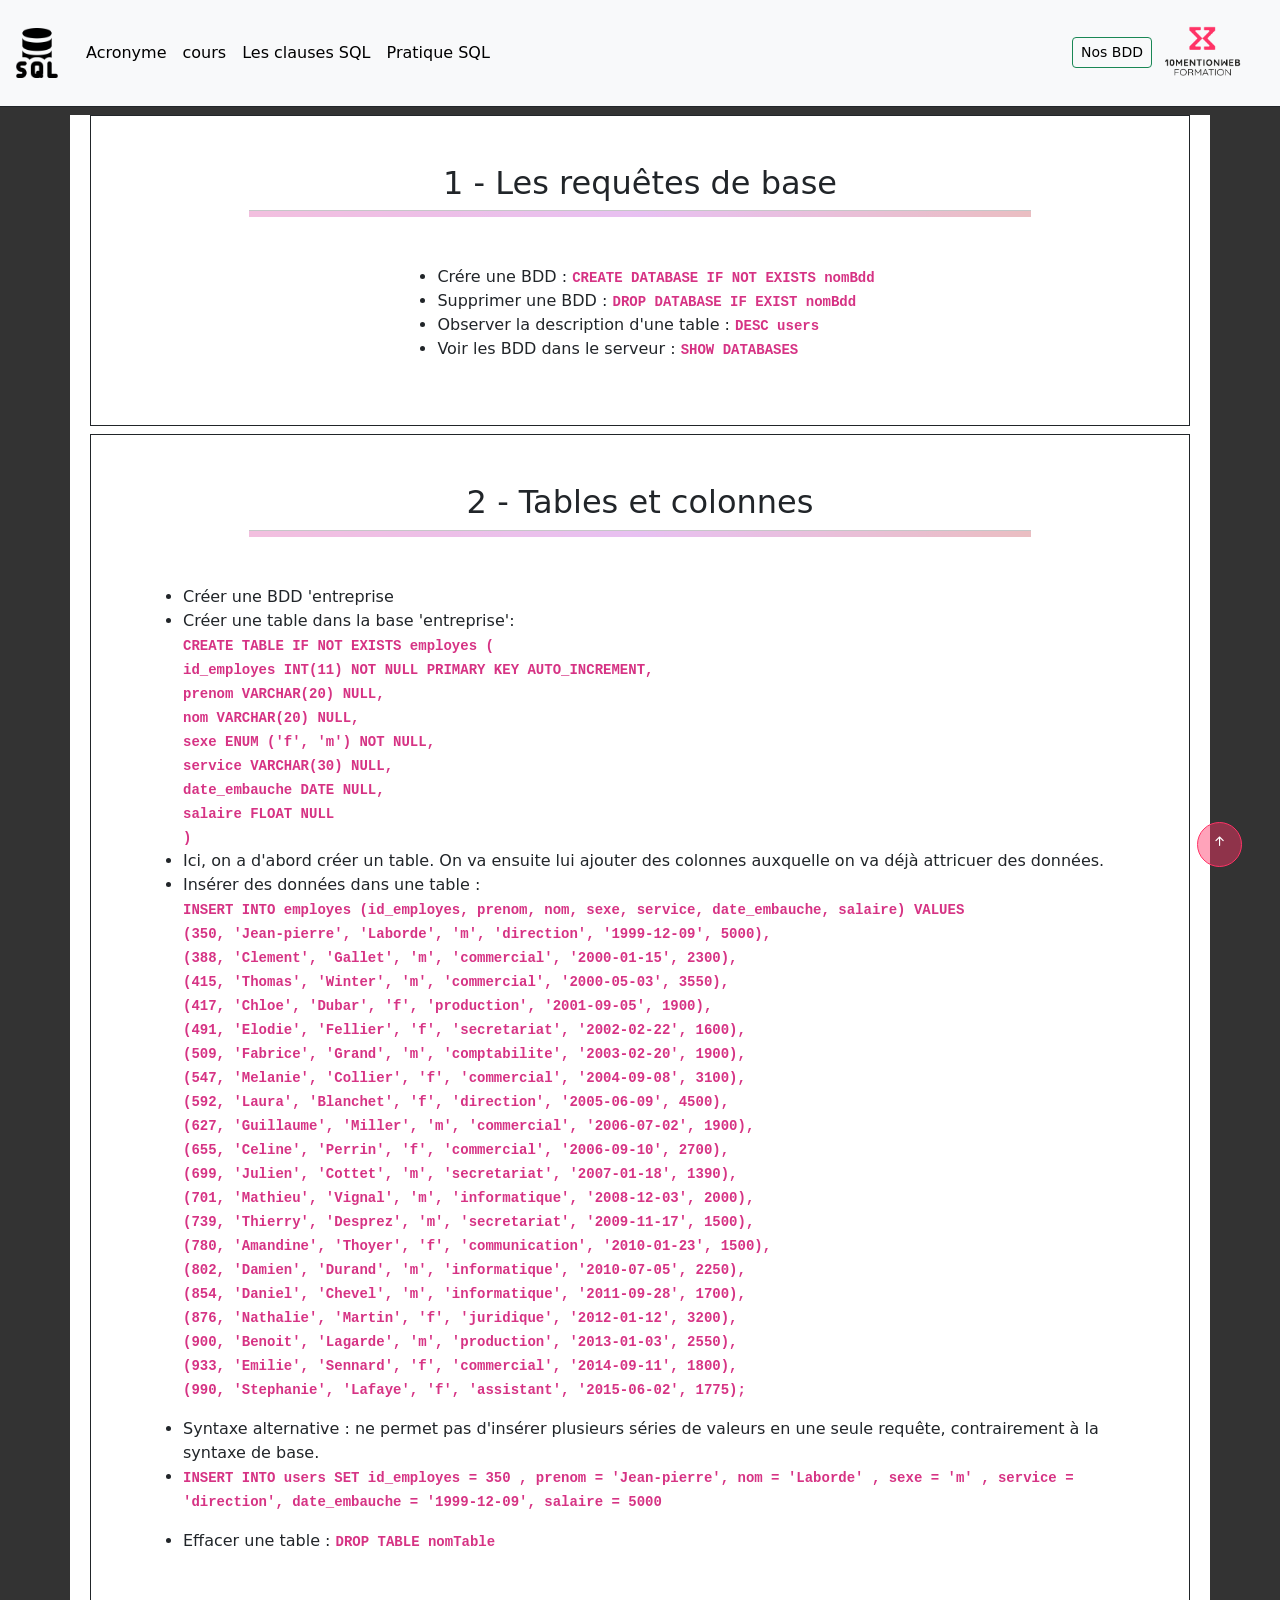
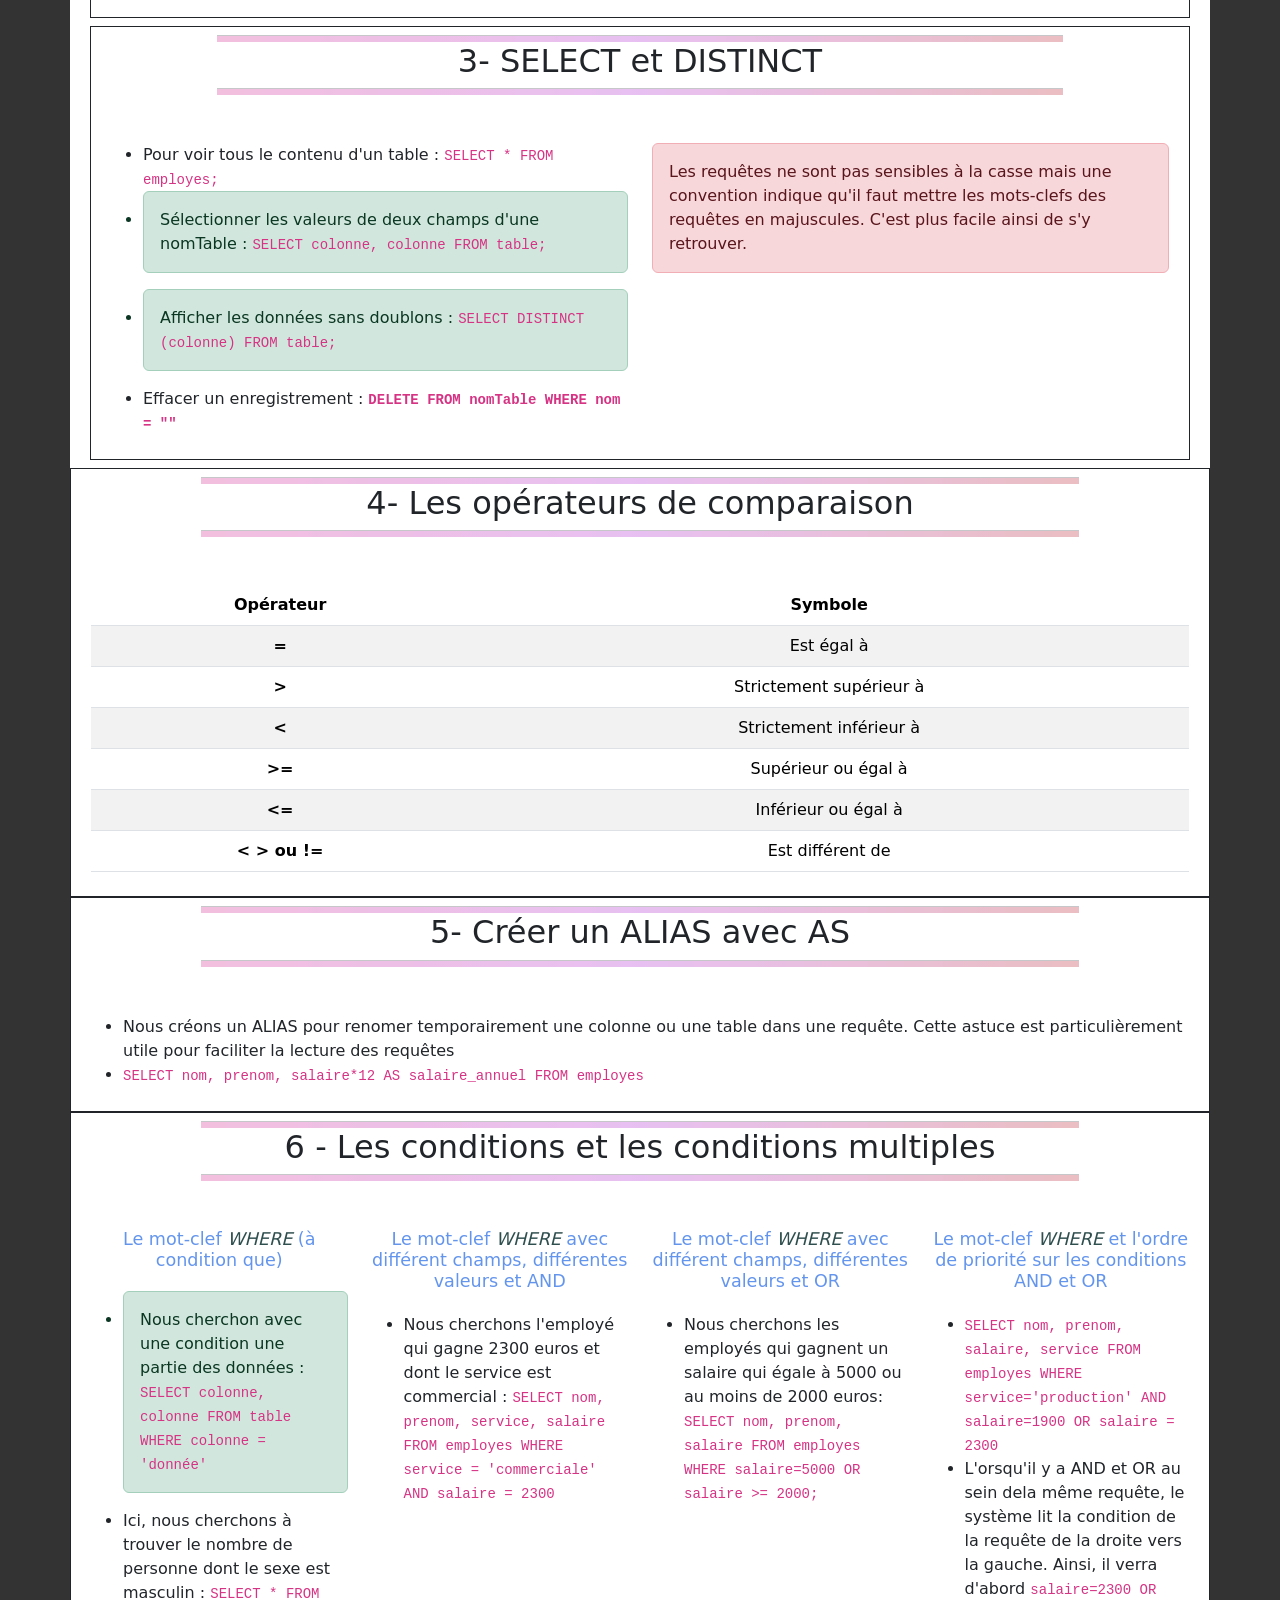
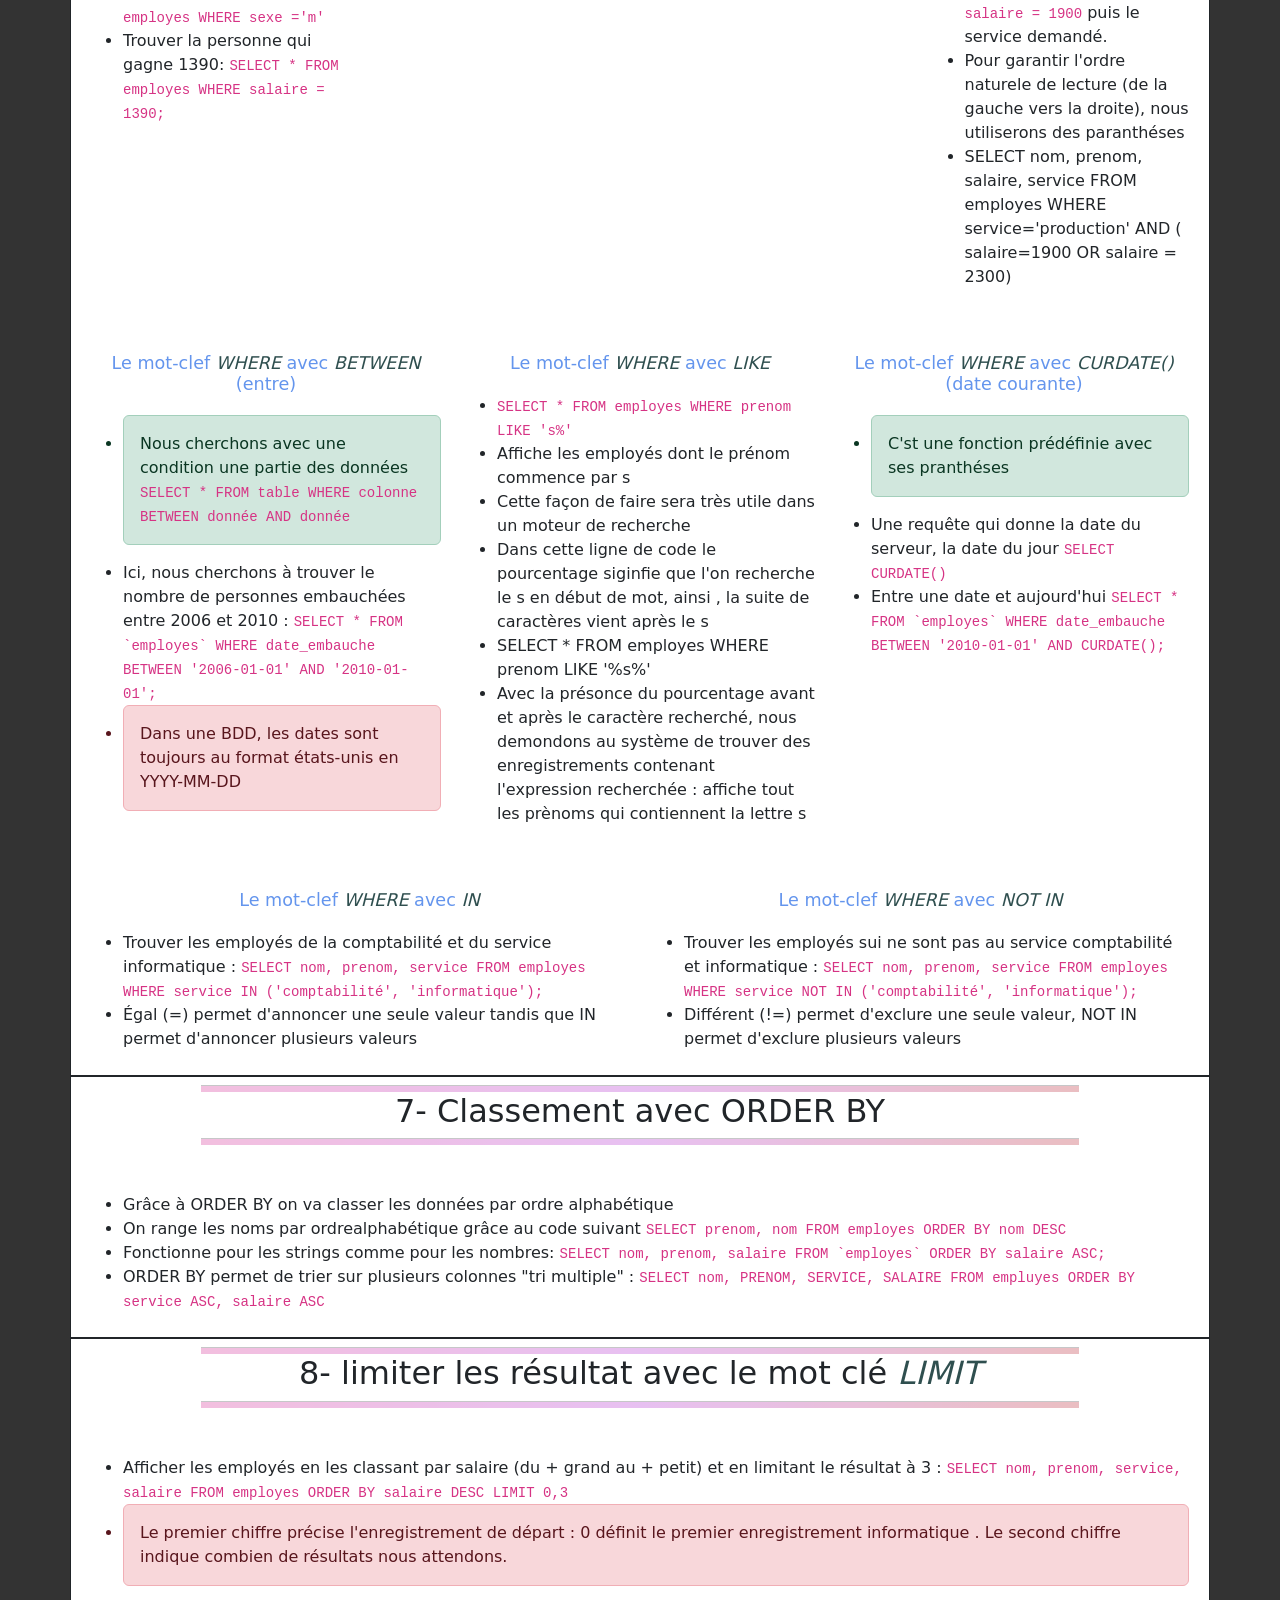
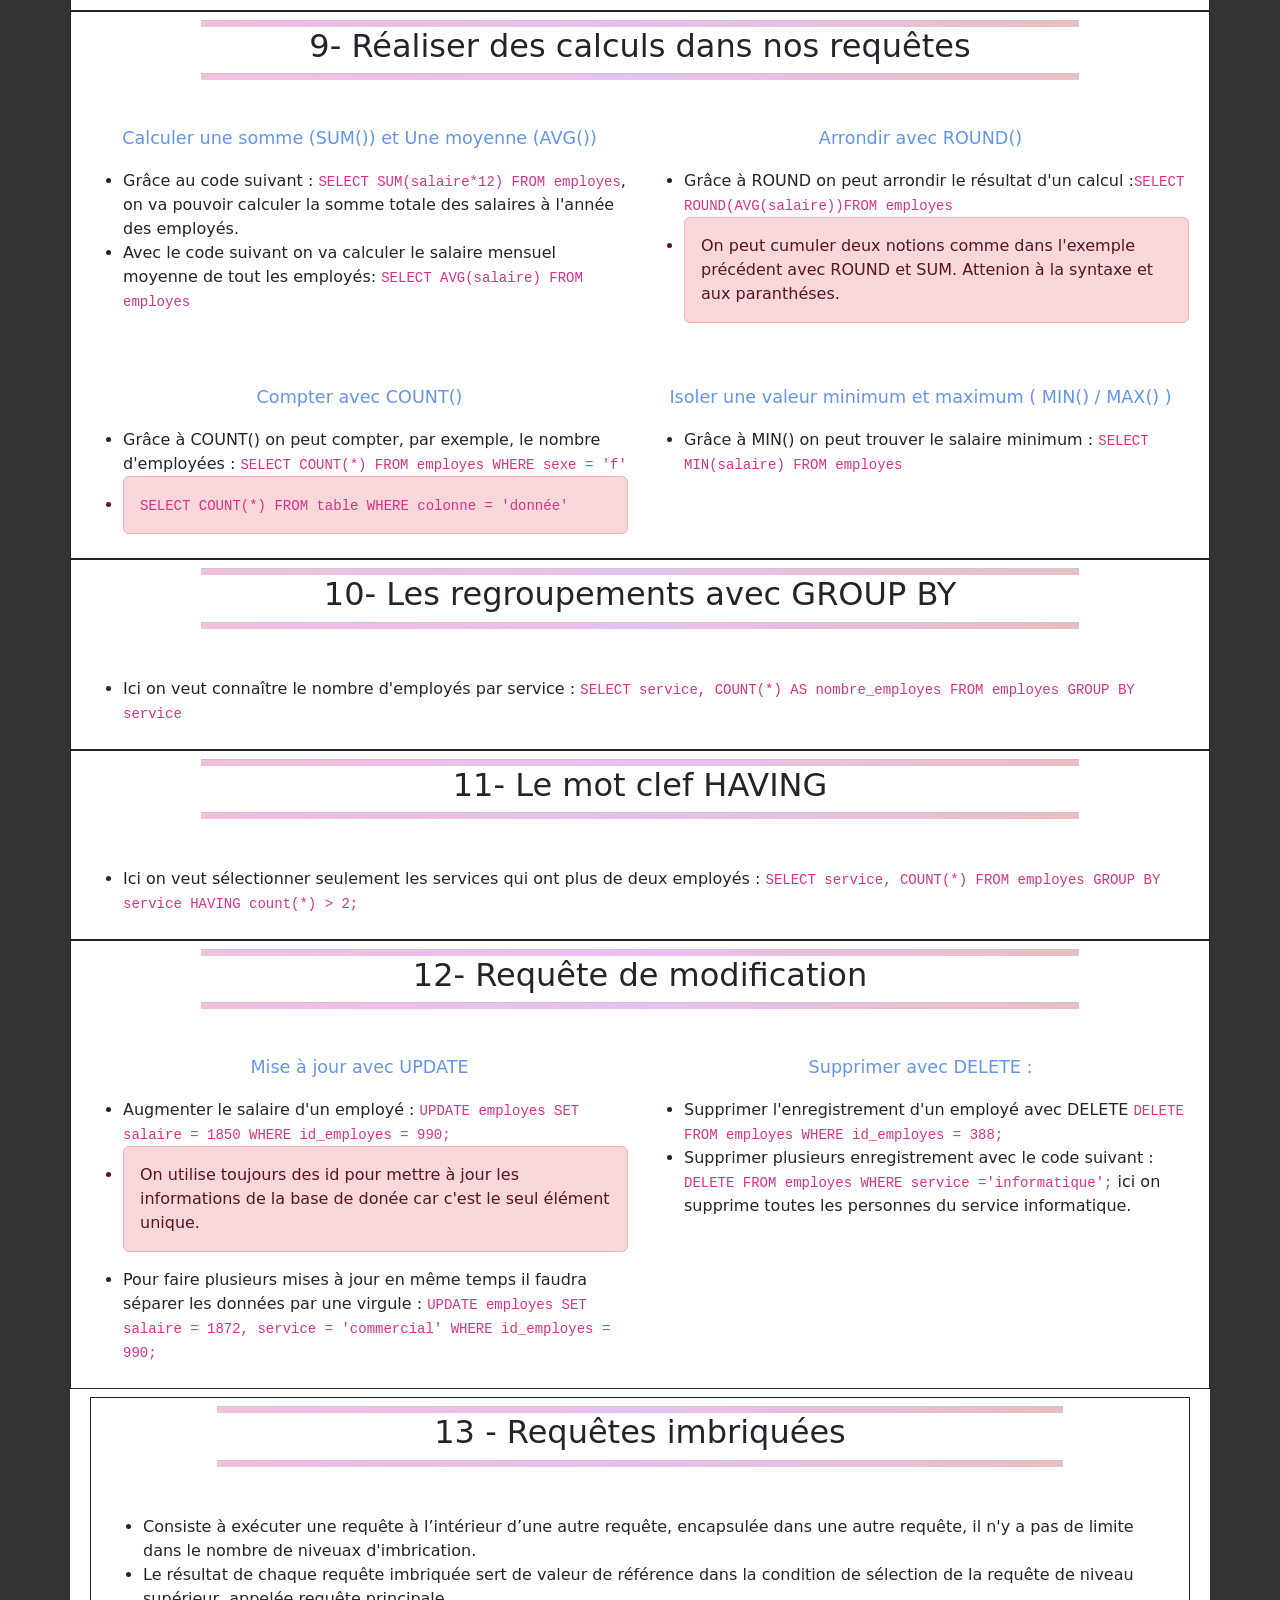
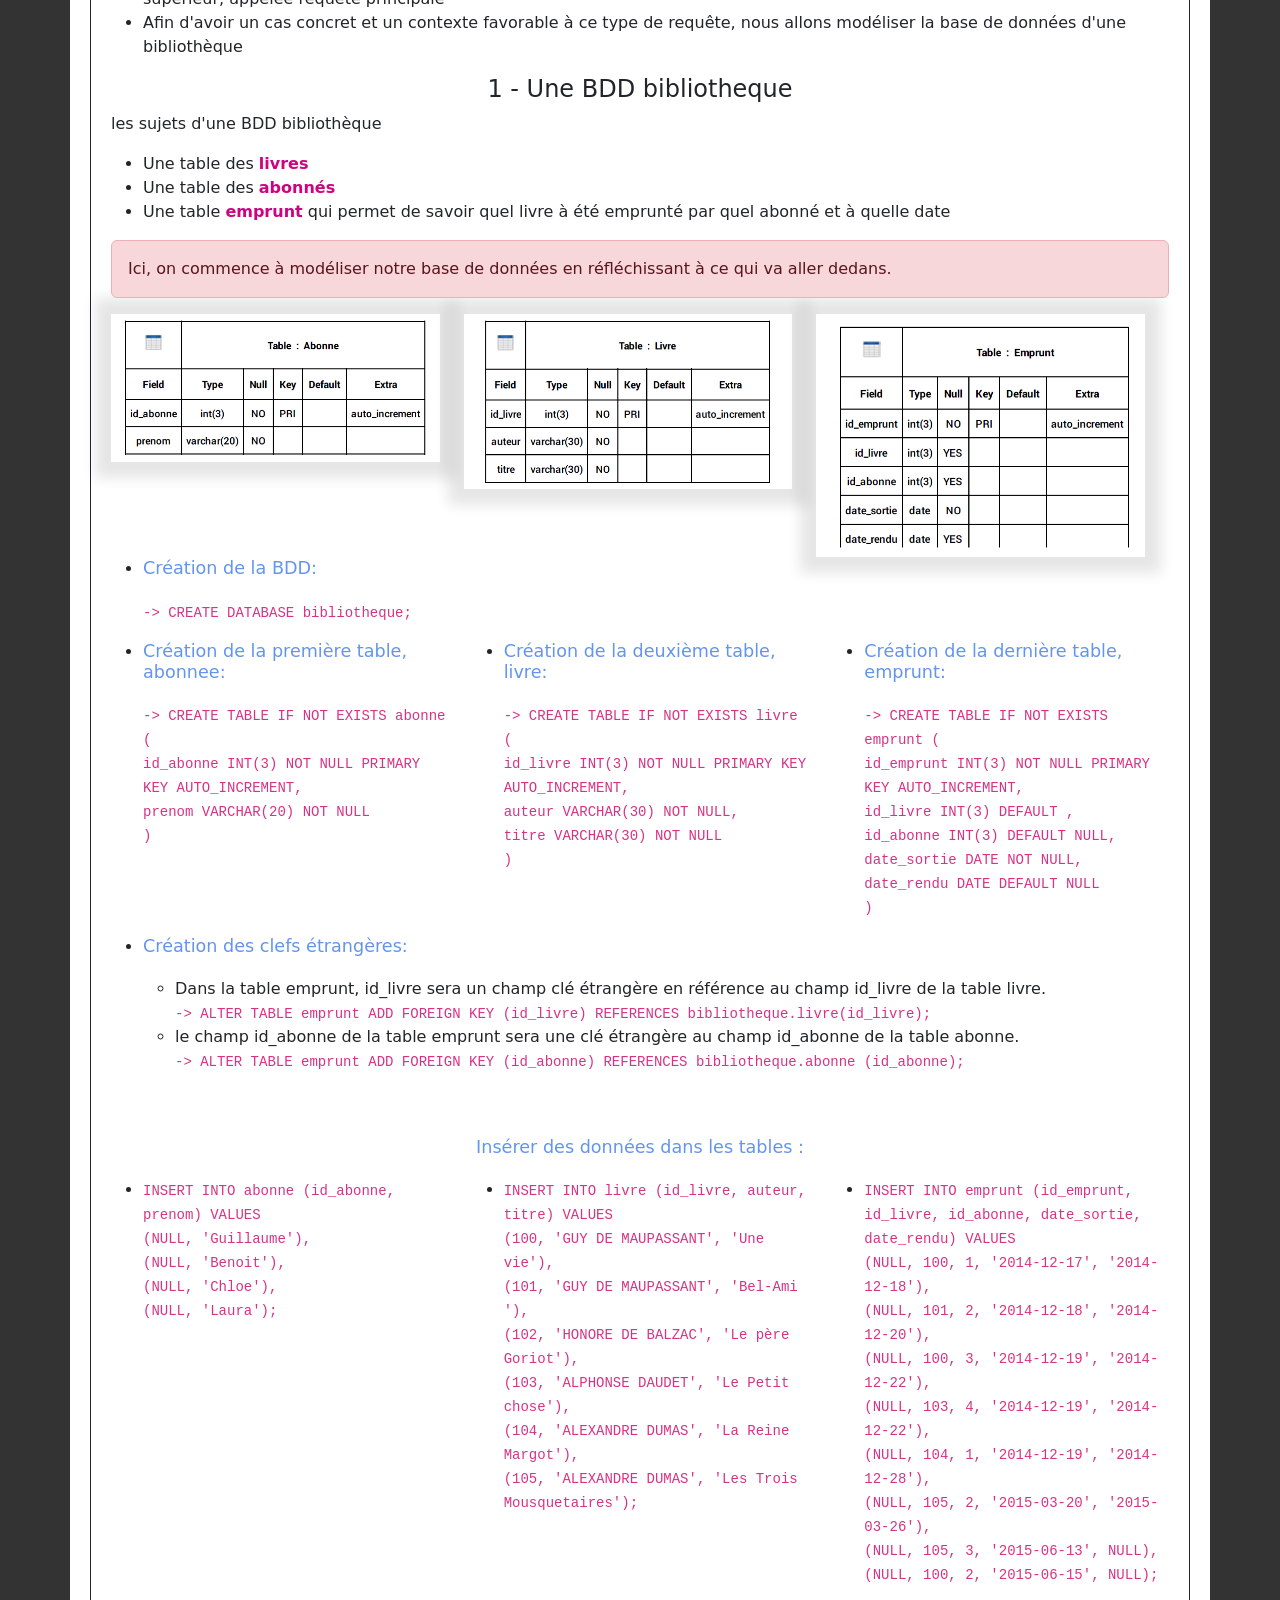
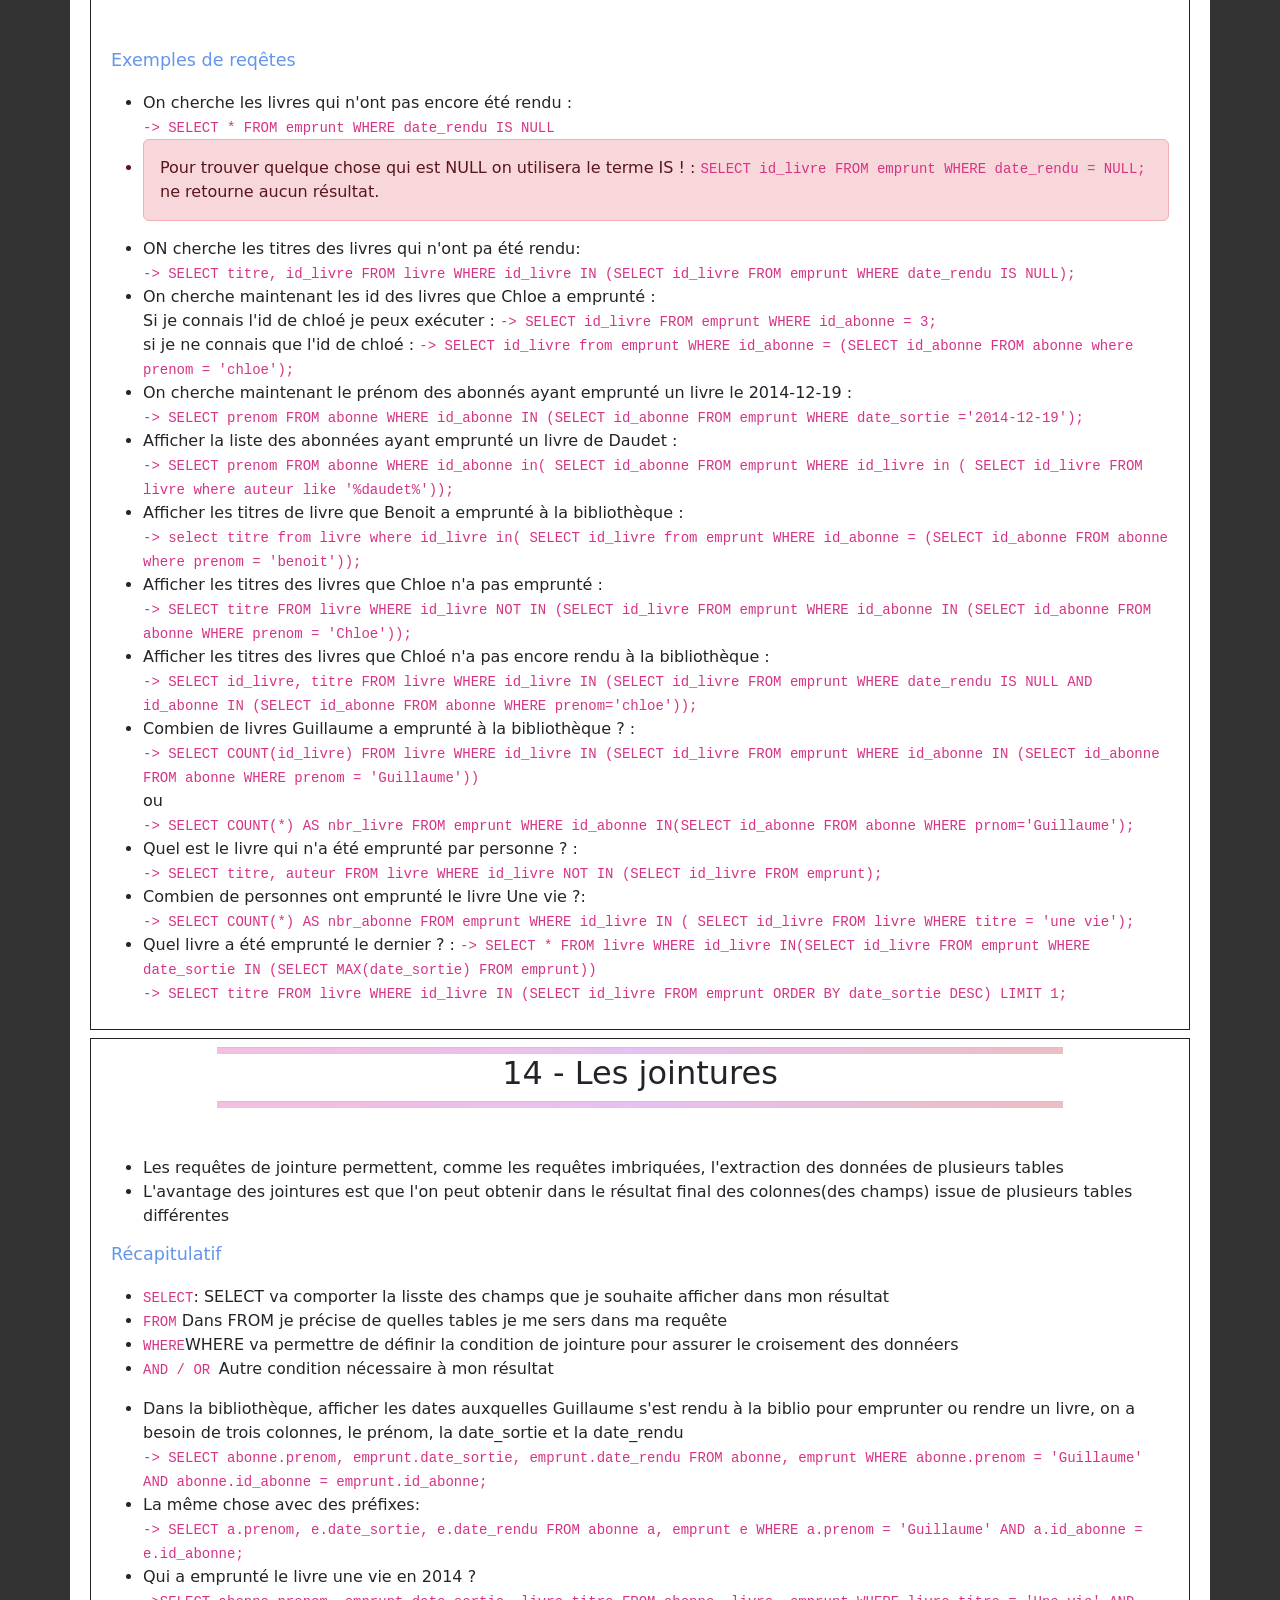
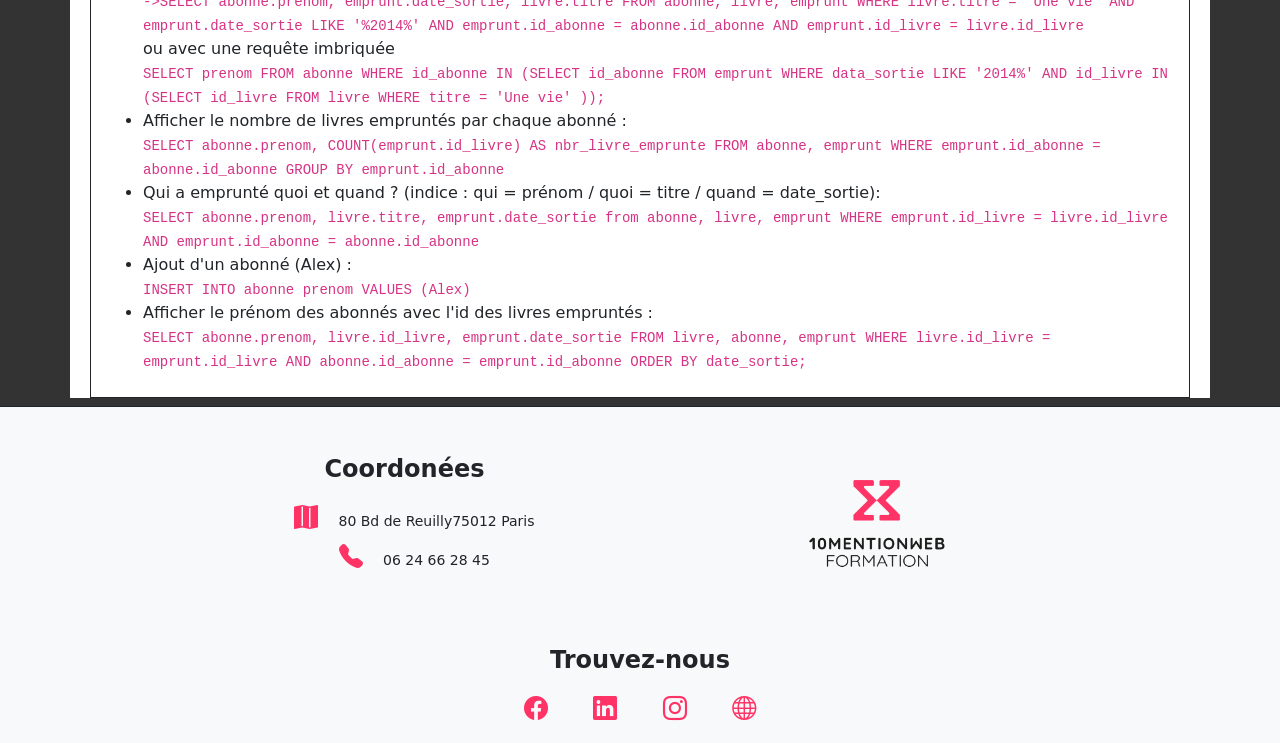
==== SQL-Terrage/clause_sql.html @ 41c0cb8c "v2" ====
<!doctype html>
<html lang="fr">

<head>
  
     <!-- Required meta tags -->
     <meta charset="utf-8">
     <meta name="viewport" content="width=device-width, initial-scale=1, shrink-to-fit=no">
     <meta name="author" content="10MentionWeb">
     <meta name="description" content="Cours SQL par 10MentionWeb">
     <!-- Bootstrap CSS v5.2.1 -->
     <link href="https://cdn.jsdelivr.net/npm/bootstrap@5.2.1/dist/css/bootstrap.min.css" rel="stylesheet"
     integrity="sha384-iYQeCzEYFbKjA/T2uDLTpkwGzCiq6soy8tYaI1GyVh/UjpbCx/TYkiZhlZB6+fzT" crossorigin="anonymous">
     <!-- Google font -->
     <link href="https://fonts.googleapis.com/css2?family=Amatic+SC:wght@700&family=Open+Sans&display=swap" rel="stylesheet"> 
     <!-- feuille de style -->
     <link rel="stylesheet" href="assets/css/style.css">
     <title>Cours SQL</title>
</head>

<body>
    <div id="haut"></div>
    <header>
        <nav class="navbar navbar-expand-sm navbar-light bg-light  border-bottom border-dark">
            <div class="container-fluid">
                <a class="navbar-brand" href="#"><img src="assets/img/logo.png" alt="logo"></a>
                <button class="navbar-toggler d-lg-none" type="button" data-bs-toggle="collapse" data-bs-target="#collapsibleNavId" aria-controls="collapsibleNavId"
                        aria-expanded="false" aria-label="Toggle navigation">
                        <span class="navbar-toggler-icon"></span>
                </button>
                <div class="collapse navbar-collapse" id="collapsibleNavId">
                        <ul class="navbar-nav me-auto mt-2 mt-lg-0">
                            <li class="nav-item">
                                <a class="nav-link" href="index.html" >Acronyme</a>
                            </li>
                            <li class="nav-item">
                                <a class="nav-link" href="cours.html">cours</a>
                            </li>
                            <li class="nav-item">
                                <a class="nav-link" href="clause_sql.html">Les clauses SQL</a>
                            </li>
                            <li class="nav-item">
                                <a class="nav-link" href="pratique_sql.html">Pratique SQL</a>
                           </li>
                        </ul>
                </div>
                <a href="BDD" class="btn btn-outline-success btn-sm" role="button" aria-pressed="true">Nos BDD</a>
                <a class="navbar-brand" href="#"><img src="assets/img/Logo_10MW_formation_trans.png" alt="logo 10MentionWeb" style="width: 100px;"></a>
        </div>
        </nav>
    
    </header>

        <!-- Début de main -->
        <main class="container">
            <div class="row m-2 border border-dark p-5">
                <div class="col-sm-12">
                    <h2 class="text-center">1 - Les requêtes de base</h2>
                    <hr>
                </div>
                <div class="col-sm-12 d-flex justify-content-center mt-5">
                    <ul>
                        <li>Crére une BDD : <strong> <code>CREATE DATABASE IF NOT EXISTS nomBdd</code></strong></li>
                        <li>Supprimer une BDD :  <strong> <code>DROP DATABASE IF EXIST nomBdd</code></strong> </li>
                        <li>Observer la description d'une table  : <strong> <code> DESC users</code></strong></li>
                        <li>Voir les BDD dans le serveur  : <strong> <code> SHOW DATABASES</code></strong></li>
                    </ul>
                </div>
            </div> 
            <div class="row m-2 border border-dark p-5">
            <div class="col-sm-12">
                <h2 class="text-center">2 - Tables et colonnes</h2>
                <hr>
            </div>
            <div class="col-sm-12 d-flex justify-content-center mt-5">
                <ul>  
                    <li>Créer une BDD 'entreprise</li>  
                    <li>Créer une table dans la base 'entreprise':<br>
                     <strong><code>CREATE TABLE IF NOT EXISTS employes (<br>
                        id_employes INT(11) NOT NULL PRIMARY KEY AUTO_INCREMENT,<br>
                        prenom VARCHAR(20)  NULL,<br>
                        nom VARCHAR(20)  NULL,<br>
                        sexe ENUM ('f', 'm') NOT NULL,<br>
                        service VARCHAR(30)  NULL,<br>
                        date_embauche DATE  NULL,<br>
                        salaire FLOAT  NULL<br>
                        ) </code></strong>
                    </li>
                    <li>Ici, on a d'abord créer un table. On va ensuite lui ajouter des colonnes auxquelle on va déjà attricuer des données.      
                    </li>
                    <li>Insérer des données dans une table :
                        <p><strong> <code>INSERT INTO employes (id_employes, prenom, nom, sexe, service, date_embauche, salaire) VALUES<br>
                            (350, 'Jean-pierre', 'Laborde', 'm', 'direction', '1999-12-09', 5000),<br>
                            (388, 'Clement', 'Gallet', 'm', 'commercial', '2000-01-15', 2300),<br>
                            (415, 'Thomas', 'Winter', 'm', 'commercial', '2000-05-03', 3550),<br>
                            (417, 'Chloe', 'Dubar', 'f', 'production', '2001-09-05', 1900),<br>
                            (491, 'Elodie', 'Fellier', 'f', 'secretariat', '2002-02-22', 1600),<br>
                            (509, 'Fabrice', 'Grand', 'm', 'comptabilite', '2003-02-20', 1900),<br>
                            (547, 'Melanie', 'Collier', 'f', 'commercial', '2004-09-08', 3100),<br>
                            (592, 'Laura', 'Blanchet', 'f', 'direction', '2005-06-09', 4500),<br>
                            (627, 'Guillaume', 'Miller', 'm', 'commercial', '2006-07-02', 1900),<br>
                            (655, 'Celine', 'Perrin', 'f', 'commercial', '2006-09-10', 2700),<br>
                            (699, 'Julien', 'Cottet', 'm', 'secretariat', '2007-01-18', 1390),<br>
                            (701, 'Mathieu', 'Vignal', 'm', 'informatique', '2008-12-03', 2000),<br>
                            (739, 'Thierry', 'Desprez', 'm', 'secretariat', '2009-11-17', 1500),<br>
                            (780, 'Amandine', 'Thoyer', 'f', 'communication', '2010-01-23', 1500),<br>
                            (802, 'Damien', 'Durand', 'm', 'informatique', '2010-07-05', 2250),<br>
                            (854, 'Daniel', 'Chevel', 'm', 'informatique', '2011-09-28', 1700),<br>
                            (876, 'Nathalie', 'Martin', 'f', 'juridique', '2012-01-12', 3200),<br>
                            (900, 'Benoit', 'Lagarde', 'm', 'production', '2013-01-03', 2550),<br>
                            (933, 'Emilie', 'Sennard', 'f', 'commercial', '2014-09-11', 1800),<br>
                            (990, 'Stephanie', 'Lafaye', 'f', 'assistant', '2015-06-02', 1775);
                        </code> </strong></p>                        
                    </li>
                    <li>
                        Syntaxe alternative : ne permet pas d'insérer plusieurs séries de valeurs en une seule requête,
                        contrairement à la syntaxe de base.

                    </li>
                    <li>
                       
                        <p><strong> <code>INSERT INTO users SET id_employes = 350 , prenom = 'Jean-pierre', nom = 'Laborde' , sexe = 'm' , service = 'direction', date_embauche = '1999-12-09', salaire = 5000 </code></strong></p>
                    </li>
                    <li>Effacer une table : <strong> <code>DROP TABLE nomTable</code></strong></li>  
                </ul>
            </div>
            </div> 
            <div class="row m-2 border border-dark p-2">
                <div class="col-sm-12">
                    <hr>
                    <h2 class="text-center">3- SELECT et DISTINCT</h2>
                    <hr>
                </div>
                <div class="col-sm-12 col-md-6 mt-5">
                    <ul>
                        <li>Pour voir tous le contenu d'un table : <code>SELECT * FROM employes;</code></li>
                        <li class="alert alert-success">Sélectionner  les valeurs de deux champs d'une nomTable : <code>SELECT colonne, colonne FROM table;</code></li>
                        <li class="alert alert-success">Afficher les données sans doublons : <code>SELECT DISTINCT (colonne) FROM table;</code></li>
                        <li> Effacer un enregistrement : <strong> <code>DELETE FROM nomTable WHERE nom = ""</code></strong></li>
                    </ul>
                </div>
                <div class="col-sm-12 col-md-6 mt-5">
                  <p class="alert alert-danger">Les requêtes ne sont pas sensibles à la casse mais une convention indique qu'il faut mettre les mots-clefs des requêtes en majuscules. C'est plus facile ainsi de s'y retrouver.</p>
                </div>
            </div> <!-- fin de la row -->
            <div class="row border border-dark p-2">
                <div class="col-sm-12">
                    <hr>
                    <h2 class="text-center">4- Les opérateurs de comparaison</h2>
                    <hr>
                </div>

                <div class="col-sm-12 mt-5 text-center">
                    <table class="table table-striped table-hover">
                        <thead>
                            <tr>
                                <th scope="col">Opérateur</th>
                                <th scope="col">Symbole</th>
                            </tr>
                        </thead>
                        <tbody>
                            <tr>
                                <th scope="row">=</th>
                                <td>Est égal à</td>
                            </tr>
                            <tr>
                                  <th scope="row">&gt;</th>
                                <td>Strictement supérieur à</td>
                            </tr>
                            <tr>
                                  <th scope="row">&lt;</th>
                                <td>Strictement inférieur à</td>
                            </tr>
                            <tr>
                                  <th scope="row">&gt;=</th>
                                <td>Supérieur ou égal à</td>
                            </tr>
                            <tr>
                                  <th scope="row">&lt;=</th>
                                <td>Inférieur ou égal à</td>
                            </tr>
                            <tr>
                                  <th scope="row">&lt; &gt; ou !=</th>
                                <td>Est différent de </td>
                            </tr>
                        </tbody>
                    </table>
                </div>



            </div>
            <div class="row border border-dark p-2">
                <div class="col-sm-12">
                    <hr>
                    <h2 class="text-center">5- Créer un ALIAS avec AS</h2>
                    <hr>
                </div>

                <div class="col-sm-12 mt-5">
                    <ul>
                        <li>Nous créons un ALIAS pour renomer temporairement une colonne ou une table dans une requête. Cette astuce est particulièrement utile pour faciliter la lecture des requêtes</li>
                        <li><code>SELECT nom, prenom, salaire*12 AS salaire_annuel FROM employes</code></li>
                    </ul>
                   
                </div>
            </div>
            <div class="row border border-dark p-2">
                <div class="col-sm-12">
                    <hr>
                    <h2 class="text-center">6 - Les conditions et les conditions multiples</h2>
                    <hr>
                </div>

                <div class="col-sm-12 col-md-3 mt-5">
                    <h6 class="text-center">Le mot-clef <em>WHERE</em> (à condition que)</h6>
                    <ul>
                        <li class="alert alert-success"> Nous cherchon avec une condition une partie des données : <code> SELECT colonne, colonne FROM table WHERE colonne = 'donnée'</code></li>
                        <li> Ici, nous cherchons à trouver le nombre de personne dont le sexe est masculin : <code> SELECT * FROM employes WHERE sexe ='m' </code>
                        </li>
                        <li>
                            Trouver la personne qui gagne 1390: <code> SELECT * FROM employes WHERE salaire = 1390;</code>
                        </li>
                    </ul>
  
                </div>
                <div class="col-sm-12 col-md-3 mt-5">
                    <h6 class="text-center">Le mot-clef <em>WHERE</em> avec différent champs, différentes valeurs et AND</h6>
                    <ul>
                       
                        <li>  
                            Nous cherchons l'employé qui gagne 2300 euros et dont le service est commercial : <code> SELECT nom, prenom, service, salaire FROM employes WHERE service = 'commerciale' AND salaire = 2300</code>
                        </li>
                    </ul>
                </div>
                <div class="col-sm-12 col-md-3 mt-5">
                    <h6 class="text-center">Le mot-clef <em>WHERE</em> avec différent champs, différentes valeurs et OR</h6>
                    <ul>
                        <li>  
                            Nous cherchons les employés qui gagnent un salaire qui égale à 5000 ou au moins de 2000 euros: <code> SELECT nom, prenom, salaire FROM employes WHERE salaire=5000 OR salaire &gt;= 2000;</code>
                        </li>
                    </ul>
                </div>
                <div class="col-sm-12 col-md-3 mt-5">
                    <h6 class="text-center">Le mot-clef <em>WHERE</em> et l'ordre de priorité sur les conditions AND et OR</h6>
                    <ul>
                        <li>  
                             <code> SELECT nom, prenom, salaire, service FROM employes WHERE service='production' AND salaire=1900 OR salaire = 2300</code>
                        </li>
                        <li>L'orsqu'il y a AND et OR au sein dela même requête, le système lit la condition de la requête de la droite vers la gauche. Ainsi, il verra d'abord  <code>salaire=2300 OR salaire = 1900</code> puis le service demandé.</li>
                        <li>Pour garantir  l'ordre naturele de lecture (de la gauche vers la droite), nous utiliserons des paranthéses</li>
                        <li>SELECT nom, prenom, salaire, service FROM employes WHERE service='production' AND ( salaire=1900 OR salaire = 2300)</li>
                    </ul>
                </div>
                <div class="col-sm-12 col-md-4 mt-5">
                    <h6 class="text-center">Le mot-clef <em>WHERE</em> avec <em>BETWEEN</em> (entre)</h6>
                    <ul>
                        <li class="alert alert-success"> Nous cherchons avec une condition une partie des données <code>SELECT * FROM table WHERE colonne BETWEEN donnée AND donnée</code></li>
                        <li>Ici, nous cherchons à trouver le nombre de personnes embauchées entre 2006 et 2010 : <code>SELECT * FROM `employes` WHERE date_embauche BETWEEN '2006-01-01' AND '2010-01-01';</code></li>
                        <li class="alert alert-danger">Dans une BDD, les dates sont toujours au format états-unis en YYYY-MM-DD</li>
                        
                    </ul>
                </div>
                <div class="col-sm-12 col-md-4 mt-5">
                    <h6 class="text-center">Le mot-clef <em>WHERE</em> avec <em>LIKE</em></h6>
                    <ul>
                        <li> <code>SELECT * FROM employes WHERE prenom LIKE 's%'</code></li>
                        <li>Affiche les employés dont le prénom commence par s </li>
                        <li>Cette façon de faire sera très utile dans un moteur de recherche</li>
                        <li>Dans cette ligne de code le pourcentage siginfie que l'on recherche le s en début de mot, ainsi , la suite de caractères vient après le s</li>
                        <li>SELECT * FROM employes WHERE prenom LIKE '%s%'</li>
                        <li>Avec la présonce du pourcentage avant et après le caractère recherché, nous demondons au système de trouver des enregistrements contenant l'expression recherchée : affiche tout les prènoms qui contiennent la lettre s</li>
                        
                    </ul>
                </div>
                <div class="col-sm-12 col-md-4 mt-5">
                    <h6 class="text-center">Le mot-clef <em>WHERE</em> avec <em>CURDATE()</em> (date courante)</h6>
                    <ul>
                       <li class="alert alert-success">C'st une fonction prédéfinie avec ses pranthéses</li>
                       <li>Une requête qui donne la date du serveur, la date du jour <code>SELECT CURDATE()</code></li>
                       <li>Entre une date et aujourd'hui <code>SELECT * FROM `employes` WHERE date_embauche BETWEEN '2010-01-01' AND CURDATE();</code></li>
                    </ul>
                </div>
                <div class="col-sm-12 col-md-6 mt-5">
                    <h6 class="text-center">Le mot-clef <em>WHERE</em> avec <em>IN</em></h6>
                    <ul>
                       <li>Trouver les employés de la comptabilité et du service informatique : <code>SELECT nom, prenom, service FROM employes WHERE service IN ('comptabilité', 'informatique');</code> </li>
                       <li>Égal (=) permet d'annoncer une seule valeur tandis que IN permet d'annoncer plusieurs valeurs</li>
                    </ul>
                </div>
                <div class="col-sm-12 col-md-6 mt-5">
                    <h6 class="text-center">Le mot-clef <em>WHERE</em> avec <em> NOT IN</em></h6>
                    <ul>
                       <li>Trouver les employés sui ne sont pas au service comptabilité et informatique : <code>SELECT nom, prenom, service FROM employes WHERE service NOT IN ('comptabilité', 'informatique');</code> </li>
                       <li>Différent (!=)  permet d'exclure une seule valeur, NOT IN permet d'exclure plusieurs valeurs  </li>
                    </ul>
                </div>
            </div>
            <div class="row border border-dark p-2">
                <div class="col-sm-12">
                    <hr>
                    <h2 class="text-center">7- Classement avec ORDER BY</h2>
                    <hr>
                </div>

                <div class="col-sm-12 mt-5">
                    <ul>
                        <li>Grâce à ORDER BY on va classer les données par ordre alphabétique </li>
                        <li>On range les noms par ordrealphabétique grâce au code suivant <code>SELECT prenom, nom FROM employes ORDER BY nom DESC </code></li>
                        <li>Fonctionne pour les strings comme pour les nombres: <code>SELECT nom, prenom, salaire FROM `employes` ORDER BY salaire ASC;</code></li>
                        <li>ORDER BY permet de trier sur plusieurs colonnes "tri multiple" : <code>SELECT nom, PRENOM, SERVICE, SALAIRE FROM empluyes ORDER BY service ASC, salaire ASC</code></li>
                    </ul>
                   
                </div>
            </div>
            <div class="row border border-dark p-2">
                <div class="col-sm-12">
                    <hr>
                    <h2 class="text-center">8- limiter les résultat avec le mot clé <em>LIMIT</em></h2>
                    <hr>
                </div>

                <div class="col-sm-12 mt-5">
                    <ul>
                        <li>Afficher les employés en les classant par salaire (du + grand au + petit) et en limitant le résultat à 3 :
                            <code>SELECT nom, prenom, service, salaire FROM employes ORDER BY salaire DESC LIMIT 0,3</code>
                        </li>
                        <li class=" alert alert-danger">Le premier chiffre précise l'enregistrement de départ : 0 définit le premier enregistrement informatique . Le second chiffre indique combien de résultats nous attendons.</li>
                     
                    </ul>
                   
                </div>
            </div>
            <div class="row border border-dark p-2">
                <div class="col-sm-12">
                    <hr>
                    <h2 class="text-center">9- Réaliser des calculs dans nos requêtes </h2>
                    <hr>
                </div>
                <div class="col-sm-12 col-md-6 mt-5">
                    <h6 class="text-center">Calculer une somme (SUM()) et Une moyenne (AVG())</h6>
                    <ul>
                        <li>Grâce au code suivant : <code>SELECT SUM(salaire*12) FROM employes</code>, on va pouvoir calculer la somme totale des salaires à l'année des employés.</li>
                        <li>Avec le code  suivant on va calculer le salaire mensuel moyenne  de tout les employés: <code>SELECT AVG(salaire) FROM employes</code></li>
                    </ul>
                </div>
                <div class="col-sm-12 col-md-6 mt-5">
                    <h6 class="text-center">Arrondir avec ROUND()</h6>
                    <ul>
                        <li>Grâce à ROUND on peut arrondir le résultat d'un calcul :<code>SELECT ROUND(AVG(salaire))FROM employes</code></li>
                        <li class="alert alert-danger"> On peut cumuler deux notions comme dans l'exemple précédent avec ROUND et SUM. Attenion à la syntaxe et aux paranthéses.</li>

                    </ul>
                </div>
                <div class="col-sm-12 col-md-6 mt-5">
                    <h6 class="text-center">Compter avec COUNT()</h6>
                    <ul>
                        <li>Grâce à COUNT() on peut compter, par exemple, le nombre d'employées : <code>SELECT COUNT(*) FROM employes WHERE sexe = 'f'</code></li>
                        <li class="alert alert-danger"><Code>SELECT COUNT(*) FROM table WHERE colonne = 'donnée'</Code></li>

                    </ul>
                </div>
                <div class="col-sm-12 col-md-6 mt-5">
                    <h6 class="text-center">Isoler une valeur minimum et maximum ( MIN() / MAX() )</h6>
                    <ul>
                        <li>Grâce à MIN() on peut trouver le salaire minimum : <code>SELECT MIN(salaire) FROM employes </code></li>
                    </ul>
                </div>
            </div>
            <div class="row border border-dark p-2">
                <div class="col-sm-12">
                    <hr>
                    <h2 class="text-center">10- Les regroupements avec GROUP BY</h2>
                    <hr>
                </div>

                <div class="col-sm-12 mt-5">
                    <ul>
                        <li>Ici on veut connaître le nombre d'employés par service : <code>SELECT service, COUNT(*) AS nombre_employes FROM employes GROUP BY service</code></li>
                    </ul>
                   
                </div>
            </div>
            <div class="row border border-dark p-2">
                <div class="col-sm-12">
                    <hr>
                    <h2 class="text-center">11- Le mot clef HAVING</h2>
                    <hr>
                </div>

                <div class="col-sm-12 mt-5">
                    <ul>
                        <li>Ici on veut sélectionner seulement les services qui ont plus de deux employés : <code>SELECT service, COUNT(*) FROM employes GROUP BY service HAVING count(*) > 2;</code></li>
                    </ul>
                   
                </div>
            </div>
            <div class="row border border-dark p-2">
                <div class="col-sm-12">
                    <hr>
                    <h2 class="text-center">12- Requête de modification</h2>
                    <hr>
                </div>

                <div class="col-sm-12 col-md-6 mt-5">
                    <h6 class="text-center"> Mise à jour avec UPDATE</h6>
                    <ul>
                        <li>Augmenter le salaire d'un employé : <code>UPDATE employes SET salaire = 1850 WHERE id_employes = 990;</code></li>
                        <li class="alert alert-danger">On utilise toujours des id pour mettre à jour les informations de la base de donée car c'est le seul élément unique.</li>
                        <li>Pour faire plusieurs mises à jour en même temps  il faudra séparer les données par une virgule : <code>UPDATE employes SET salaire = 1872, service = 'commercial' WHERE id_employes = 990;</code></li>
                    </ul>
                   
                </div>
                <div class="col-sm-12 col-md-6 mt-5">
                    <h6 class="text-center"> Supprimer avec DELETE : </h6>
                    <ul>
                        <li>Supprimer l'enregistrement d'un employé avec DELETE <code>DELETE FROM employes WHERE id_employes = 388;</code></li>
                        <li>Supprimer plusieurs enregistrement avec le code suivant :
                            <code>DELETE FROM employes WHERE service ='informatique';</code> ici on supprime toutes les personnes du service informatique.
                        </li>
                    </ul>
                   
                </div>
            </div>
            <div class="row m-2 border border-dark p-2">
                <div class="col-sm-12">
                    <hr>
                    <h2 class="text-center">13 - Requêtes imbriquées</h2>
                    <hr>
                </div>
                <div class="col-sm-12 mt-5">
                    <ul>
                        <li>Consiste à exécuter une requête à l’intérieur d’une autre requête, encapsulée dans une autre requête, il n'y a pas de limite dans le nombre de niveuax d'imbrication.</li>
                        <li>Le résultat de chaque requête imbriquée sert de valeur de référence dans la condition de sélection de la requête de niveau supérieur, appelée requête principale</li>
                        <li>Afin d'avoir un cas concret et un contexte favorable à ce type de requête, nous allons modéliser la base de données d'une bibliothèque</li>
                    </ul>
                    <h4 class="text-center" id="insertInto">1 - Une BDD bibliotheque</h4>
                    <p>les sujets d'une BDD bibliothèque</p>
                    <ul>
                        <li>Une table des <strong>livres</strong></li>
                        <li>Une table des <strong>abonnés</strong></li>
                        <li>Une table <strong>emprunt</strong> qui permet de savoir quel livre à été emprunté par quel abonné et à quelle date</li>
                    </ul>
                    <p class="alert alert-danger">Ici, on commence à modéliser notre base de données en réfléchissant à ce qui va aller dedans. </p>       
                </div>
                <div class="col-sm-12 row">
                    <div class="col-sm-12 col-md-4 ">
                        <img src="assets/img/abonne.png" alt="Image représentant la table abonne" class="img-fluid">
                    </div>
                    <div class="col-sm-12 col-md-4 ">
                        <img src="assets/img/livre.png" alt="Image représentant la table livre" class="img-fluid">
                    </div>                   
                    <div class="col-sm-12 col-md-4 ">
                         <img src="assets/img/emprunt.png" alt="Image représentant la table emprunt" class="img-fluid">
    
                    </div>                
                </div>
                <div class="col-sm-12">
                    <ul>
                        <li>
                            <h6>Création de la BDD:</h6>
                            <code>-> CREATE DATABASE bibliotheque;</code>
                        </li>
                    </ul>
                </div>
                <div class="col-sm-12 col-md-4">
                    <ul>
                        <li>
                            <h6>Création de la première table, abonnee:</h6>
                            <code>-> CREATE TABLE IF NOT EXISTS abonne ( <br>
                                id_abonne INT(3) NOT NULL PRIMARY KEY AUTO_INCREMENT, <br>
                                prenom VARCHAR(20) NOT NULL <br>
                                )</code>
                        </li>
                    </ul>
                </div>
                <div class="col-sm-12 col-md-4">
                    <ul>
                        <li>
                            <h6>Création de la deuxième table, livre:</h6>
                            <code>->  CREATE TABLE IF NOT EXISTS livre ( <br>
                                id_livre INT(3) NOT NULL PRIMARY KEY  AUTO_INCREMENT, <br>
                                auteur VARCHAR(30) NOT NULL, <br>
                                titre VARCHAR(30) NOT NULL <br>
                                )</code>
                        </li>
                    </ul>
                </div>
                <div class="col-sm-12 col-md-4">
                    <ul>
                        <li>
                            <h6>Création de la dernière table, emprunt:</h6>
                            <code>->  CREATE TABLE IF NOT EXISTS emprunt ( <br>
                                id_emprunt INT(3) NOT NULL PRIMARY KEY AUTO_INCREMENT,  <br>
                                id_livre INT(3) DEFAULT ,  <br>
                                id_abonne INT(3) DEFAULT NULL,  <br>
                                date_sortie DATE NOT NULL,  <br>
                                date_rendu DATE DEFAULT NULL  <br>
                                )</code>
                        </li>
                    </ul>
                </div>
                <div class="col-sm-12 col-md-12 ">
                    <ul>
                        <li>
                            <h6>Création des clefs étrangères: </h6>
                            <ul>
                                <li> Dans la table emprunt, id_livre sera un champ clé étrangère en référence au champ id_livre de la table livre. <br>
                                    <code>-> ALTER TABLE emprunt ADD FOREIGN KEY (id_livre) REFERENCES bibliotheque.livre(id_livre);</code>
                                </li>
                                <li>le champ id_abonne de la table emprunt sera une clé étrangère au champ id_abonne de la table abonne.  <br>
                                    <code>-> ALTER TABLE emprunt ADD FOREIGN KEY (id_abonne) REFERENCES bibliotheque.abonne (id_abonne); </code>
                                </li>
                            </ul>
                        </li>
                    </ul>
                   
                </div>
                <div class="col-sm-12 col-md-12 mt-5">
                    
                    <h6 class="text-center">Insérer des données dans les tables :</h6>
                    
                </div>
                <div class="col-sm-12 col-md-4">
                    <ul>
                        <li >
                            <code>INSERT INTO abonne (id_abonne, prenom) VALUES <br>
                                (NULL, 'Guillaume'), <br>
                                (NULL, 'Benoit'), <br>
                                (NULL, 'Chloe'), <br>
                                (NULL, 'Laura');
                            </code>
                        </li>
                    </ul>
                </div>
                <div class="col-sm-12 col-md-4">
                    <ul>
                        <li>
                            <code>INSERT INTO livre (id_livre, auteur, titre) VALUES <br>
                                (100, 'GUY DE MAUPASSANT', 'Une vie'), <br>
                                (101, 'GUY DE MAUPASSANT', 'Bel-Ami '), <br>
                                (102, 'HONORE DE BALZAC', 'Le père Goriot'), <br>
                                (103, 'ALPHONSE DAUDET', 'Le Petit chose'), <br>
                                (104, 'ALEXANDRE DUMAS', 'La Reine Margot'), <br>
                                (105, 'ALEXANDRE DUMAS', 'Les Trois Mousquetaires');
                            </code>
                        </li>
                    </ul>
                </div>
                <div class="col-sm-12 col-md-4">
                    <ul>
                        <li >
                            <code>INSERT INTO emprunt (id_emprunt, id_livre, id_abonne, date_sortie, date_rendu) VALUES <br>
                                (NULL, 100, 1, '2014-12-17', '2014-12-18'), <br>
                                (NULL, 101, 2, '2014-12-18', '2014-12-20'), <br>
                                (NULL, 100, 3, '2014-12-19', '2014-12-22'), <br>
                                (NULL, 103, 4, '2014-12-19', '2014-12-22'), <br>
                                (NULL, 104, 1, '2014-12-19', '2014-12-28'), <br>
                                (NULL, 105, 2, '2015-03-20', '2015-03-26'), <br>
                                (NULL, 105, 3, '2015-06-13', NULL), <br>
                                (NULL, 100, 2, '2015-06-15', NULL);</code>
                        </li>
                    </ul>
                </div> 
                <div class="col-sm-12 mt-5">
                    <h6>Exemples de reqêtes</h6>
                    <ul>
                        <li>
                            On cherche les livres qui n'ont pas encore été rendu : <br>
                            <code>-> SELECT * FROM emprunt WHERE date_rendu IS NULL</code> <!--100  et 105-->
                        </li>
                        <li class="alert alert-danger">Pour trouver quelque chose qui est NULL on utilisera le terme IS ! : <code>SELECT id_livre FROM emprunt WHERE date_rendu = NULL;</code> ne retourne aucun résultat.
                        </li>
                        <!--  -->
                        <li>
                            ON cherche les titres des livres qui n'ont pa été rendu: <br>
                            <code>-> SELECT  titre, id_livre  FROM livre WHERE id_livre IN (SELECT id_livre FROM emprunt WHERE date_rendu IS NULL);</code><!--Une vie et Les Trois Mousquetaires -->
                        </li>
                        <li>On cherche maintenant les id des livres que Chloe a emprunté : <br>
                            Si je connais l'id de chloé je peux exécuter :  <code> -> SELECT id_livre FROM emprunt WHERE id_abonne = 3;</code> <br>
                            si je ne connais que l'id de chloé :  <code> -> SELECT id_livre from emprunt WHERE id_abonne = (SELECT id_abonne FROM abonne where prenom = 'chloe');</code><!--100  et 105-->
                            
                        </li>
                        <li>On cherche maintenant le prénom des abonnés ayant emprunté un livre le 2014-12-19 : <br>
                            <code>-> SELECT prenom FROM abonne WHERE id_abonne IN (SELECT id_abonne FROM emprunt WHERE date_sortie ='2014-12-19');</code><!-- Laura, chloe et guillaume-->
                        </li>
                        <li>Afficher la liste des abonnées ayant emprunté un livre de Daudet : <br>
                            <code> -> SELECT prenom FROM abonne WHERE id_abonne in( SELECT id_abonne FROM emprunt WHERE id_livre in ( SELECT id_livre FROM livre where auteur like '%daudet%'));</code><!--Laura-->
                        </li>
                        <li>Afficher les titres de livre que Benoit a emprunté à la bibliothèque : <br>
                            <code> -> select titre from livre where id_livre in( SELECT id_livre from emprunt WHERE id_abonne = (SELECT id_abonne FROM abonne where prenom = 'benoit'));</code><!--Une vie, Bel-ami et Les trois Mousquetaires-->
                        </li>
                        <li>Afficher les titres des livres que Chloe n'a pas emprunté : <br>
                            <code>-> SELECT titre FROM livre WHERE id_livre NOT IN (SELECT id_livre FROM emprunt WHERE id_abonne IN (SELECT id_abonne FROM abonne WHERE prenom = 'Chloe'));</code><!--Bel-ami, Le père Goriot, Le petit chose, La reine Margot-->
                        </li>
                        <li>
                            Afficher les titres des livres que Chloé n'a pas encore rendu à la bibliothèque : <br>
                            <code>->  SELECT id_livre, titre FROM livre WHERE id_livre IN (SELECT id_livre FROM emprunt WHERE date_rendu IS NULL AND id_abonne IN (SELECT id_abonne FROM abonne WHERE prenom='chloe')); </code><!--Les trois Mousquetaires-->
                        </li>
                        <li>
                            Combien de livres Guillaume a emprunté à la bibliothèque ? : <br>
                            <code>-> SELECT COUNT(id_livre) FROM livre WHERE id_livre IN (SELECT id_livre FROM emprunt WHERE id_abonne IN (SELECT id_abonne FROM abonne WHERE prenom = 'Guillaume'))</code> <br>
                            ou <br>
                            <code>-> SELECT COUNT(*) AS nbr_livre FROM emprunt WHERE id_abonne IN(SELECT id_abonne FROM abonne WHERE prnom='Guillaume');</code> <!--2-->

                        </li>
                        <li>Quel est le livre qui n'a été emprunté par personne ? : <br>
                            <code>-> SELECT titre, auteur FROM livre WHERE id_livre NOT IN (SELECT id_livre FROM emprunt);</code> <!-- Le père Goriot-->

                        </li>
                        <li>
                            Combien de personnes ont emprunté le livre Une vie ?: <br>
                            <code>-> SELECT COUNT(*) AS nbr_abonne FROM emprunt WHERE id_livre IN ( SELECT id_livre FROM livre WHERE titre = 'une vie');</code> <!--3-->

                        </li>
                        <li>Quel livre a été emprunté le dernier ? :
                            <code>-> SELECT * FROM livre WHERE id_livre IN(SELECT id_livre FROM emprunt WHERE date_sortie IN (SELECT MAX(date_sortie) FROM emprunt))</code> <br>
                            <code>-> SELECT titre FROM livre WHERE id_livre IN (SELECT id_livre FROM emprunt ORDER BY date_sortie DESC) LIMIT 1;</code> <!--Une Vie-->
                        </li>
                    </ul>
                </div>
            </div>
            <div class="row m-2 border border-dark p-2">
                <div class="col-sm-12">
                    <hr>
                    <h2 class="text-center">14 - Les jointures</h2>
                    <hr>
                </div>
                <div class="col-sm-12 mt-5">
                    <ul>
                        <li>Les requêtes de jointure permettent, comme les requêtes imbriquées, l'extraction des données de plusieurs tables</li>
                        <li>L'avantage des jointures est que l'on peut obtenir dans le résultat final des colonnes(des champs) issue de plusieurs tables différentes</li>
                        
                    </ul>
                    <h6>Récapitulatif</h6>
                    <ul>
                        <li><code>SELECT</code>: SELECT va comporter la lisste des champs que je souhaite afficher dans mon résultat</li>
                        <li><code>FROM</code> Dans FROM je précise de quelles tables je me sers dans ma requête</li>
                        <li><code>WHERE</code>WHERE va permettre de définir la condition de jointure pour assurer le croisement des donnéers</li>
                        <li><code>AND / OR </code>Autre condition nécessaire à mon résultat</li>
                    </ul>
                </div>
                <div class="col-sm-12">
                    <ul>
                        <li>Dans la bibliothèque, afficher les dates auxquelles Guillaume s'est rendu à la biblio pour emprunter ou rendre un livre, on a besoin de trois colonnes, le prénom, la date_sortie et la date_rendu <br>
                            <code>-> SELECT abonne.prenom, emprunt.date_sortie, emprunt.date_rendu FROM abonne, emprunt WHERE abonne.prenom = 'Guillaume' AND abonne.id_abonne = emprunt.id_abonne;</code> 
                        
                        </li>
                        <li>La même chose avec des préfixes: <br>
                            <code>-> SELECT a.prenom, e.date_sortie, e.date_rendu FROM abonne a, emprunt e WHERE a.prenom = 'Guillaume' AND a.id_abonne = e.id_abonne;</code>

                        </li>
                        <li>Qui a emprunté  le livre une vie en 2014 ? <br>
                            <code>->SELECT abonne.prenom, emprunt.date_sortie, livre.titre FROM abonne, livre, emprunt WHERE livre.titre = 'Une vie' AND emprunt.date_sortie LIKE '%2014%' AND emprunt.id_abonne = abonne.id_abonne AND emprunt.id_livre = livre.id_livre </code> <br>
                            ou avec une requête imbriquée <br>
                            <code>SELECT prenom   FROM abonne WHERE id_abonne IN (SELECT id_abonne FROM emprunt WHERE  data_sortie LIKE '2014%' AND id_livre IN (SELECT id_livre FROM livre WHERE  titre = 'Une vie' ));</code>

                        </li>
                        <li>Afficher le nombre de livres empruntés par chaque abonné : <br>
                            <code>SELECT abonne.prenom, COUNT(emprunt.id_livre) AS nbr_livre_emprunte FROM abonne, emprunt WHERE emprunt.id_abonne = abonne.id_abonne  GROUP BY emprunt.id_abonne </code>
                        </li>
                        <li>Qui a emprunté quoi et quand ? (indice : qui = prénom / quoi = titre / quand = date_sortie): <br>
                            <code>SELECT abonne.prenom, livre.titre, emprunt.date_sortie from abonne, livre, emprunt WHERE emprunt.id_livre = livre.id_livre AND emprunt.id_abonne = abonne.id_abonne</code>
                           
                        </li>
                        <li>Ajout d'un abonné (Alex) : <br>
                            <code>INSERT INTO abonne prenom VALUES (Alex)</code>
                        </li>
                        <li>Afficher le prénom des abonnés avec l'id des livres empruntés : <br>
                            <code>
                                SELECT abonne.prenom, livre.id_livre, emprunt.date_sortie FROM livre, abonne, emprunt WHERE livre.id_livre = emprunt.id_livre AND abonne.id_abonne = emprunt.id_abonne ORDER BY date_sortie;
                            </code>
                        </li>

                    </ul>
                </div>

            </div>
            
        </main>  
        <footer class="container-fluid bg-light  border-top border-dark pb-3">
            <a href="#haut" class="top" ><i class="bi bi-arrow-up-short"></i></a>        
            <div class="row mt-5 w-75 m-auto ">
                 <div class="col-sm-6 item text-center mb-5">
                      <h3 class="text-dark">Coordonées</h3>
                      <ul>
                           <li><i class="bi bi-map-fill"></i>80 Bd de Reuilly75012 Paris </li>
                           <li><i class="bi bi-telephone-fill"></i>06 24 66 28 45</li>
                           
                      </ul>
                 </div>
                 <div class="col-sm-6 text-center mb-5 item">
                      <img src="assets/img/Logo_10MW_formation_trans.png" alt="logo 10MentionWeb" style="width: 180px;">
                 </div>
                      
                    
                 <div class="col-12 item social text-center ">
                      <h3 class="text-dark">Trouvez-nous</h3>
                      <a href="https://www.facebook.com/10mentionweb"><i class="bi bi-facebook"></i></a>
                      <a href="https://www.linkedin.com/company/10-mention-web/"><i class="bi bi-linkedin"></i></a>
                      <a href="https://www.instagram.com/10mentionweb_/"><i class="bi bi-instagram"></i></a>
                      <a href="https://www.10mentionweb.org/"><i class="bi bi-globe"></i></a>
                 </div>
            </div>
               
           
       </footer>
    <!-- Bootstrap JavaScript Libraries -->
    <script src="https://cdn.jsdelivr.net/npm/@popperjs/core@2.11.6/dist/umd/popper.min.js"
    integrity="sha384-oBqDVmMz9ATKxIep9tiCxS/Z9fNfEXiDAYTujMAeBAsjFuCZSmKbSSUnQlmh/jp3" crossorigin="anonymous">
    </script>
    <script src="https://cdn.jsdelivr.net/npm/bootstrap@5.2.1/dist/js/bootstrap.min.js"
    integrity="sha384-7VPbUDkoPSGFnVtYi0QogXtr74QeVeeIs99Qfg5YCF+TidwNdjvaKZX19NZ/e6oz" crossorigin="anonymous">
    </script>
</body>

</html>
---- SQL-Terrage/assets/css/style.css ----
@import url("https://cdn.jsdelivr.net/npm/bootstrap-icons@1.10.5/font/bootstrap-icons.css");

body {
     background-color: #333;
        
}

header nav img {
     width: 50px;
}

header nav  a {
     color: black !important;
}

.container {
     background-color: #fff;
     margin-bottom: 0 !important;
}


hr {
     height: 7px;
     background: linear-gradient(to right, #ce0380 0%, #a409cb 50%, #af000f 100%);
     width: 80%;
     margin: 0 auto ;
}
strong {
     color: #ce0380;
}

img:not(img[src="assets/img/logo.png"], img[src="assets/img/Logo_10MW_formation_trans.png"] ) {
     box-shadow: 0px 0px 13px 16px rgba(0,0,0,0.1);
}

h6{
     color: cornflowerblue;
     margin-bottom: 20px !important;
     font-size: 1.1rem;
}
h3 {
     color: #a409cb;
}
em {

     color:darkslategrey
}

.top{
     width: 45px;
     height: 45px;
     background: #ff336673;
     border: 1px #ff3366 solid ;
     border-radius: 50%;
     color: #444;
     position: fixed;
     right: 3vw;
     bottom: 33px;
     text-align: center;
     padding-top: 6px;
     cursor: pointer;
}
.bi{
     font-size: 1.2rem;
     color: #fff;
}
 
footer h3 {
     margin-top:0;
     margin-bottom:1rem;
     font-weight:bold;
     font-size:1.5rem;
}

footer ul {
     padding:0;
     list-style:none;
     line-height:1.6;
     font-size:14px;
     margin-bottom:0;
}
   
footer .item .bi  {
     text-align:center;
     margin:20px;
     font-size: 1.5rem;
     color: #ff3366 !important;
}
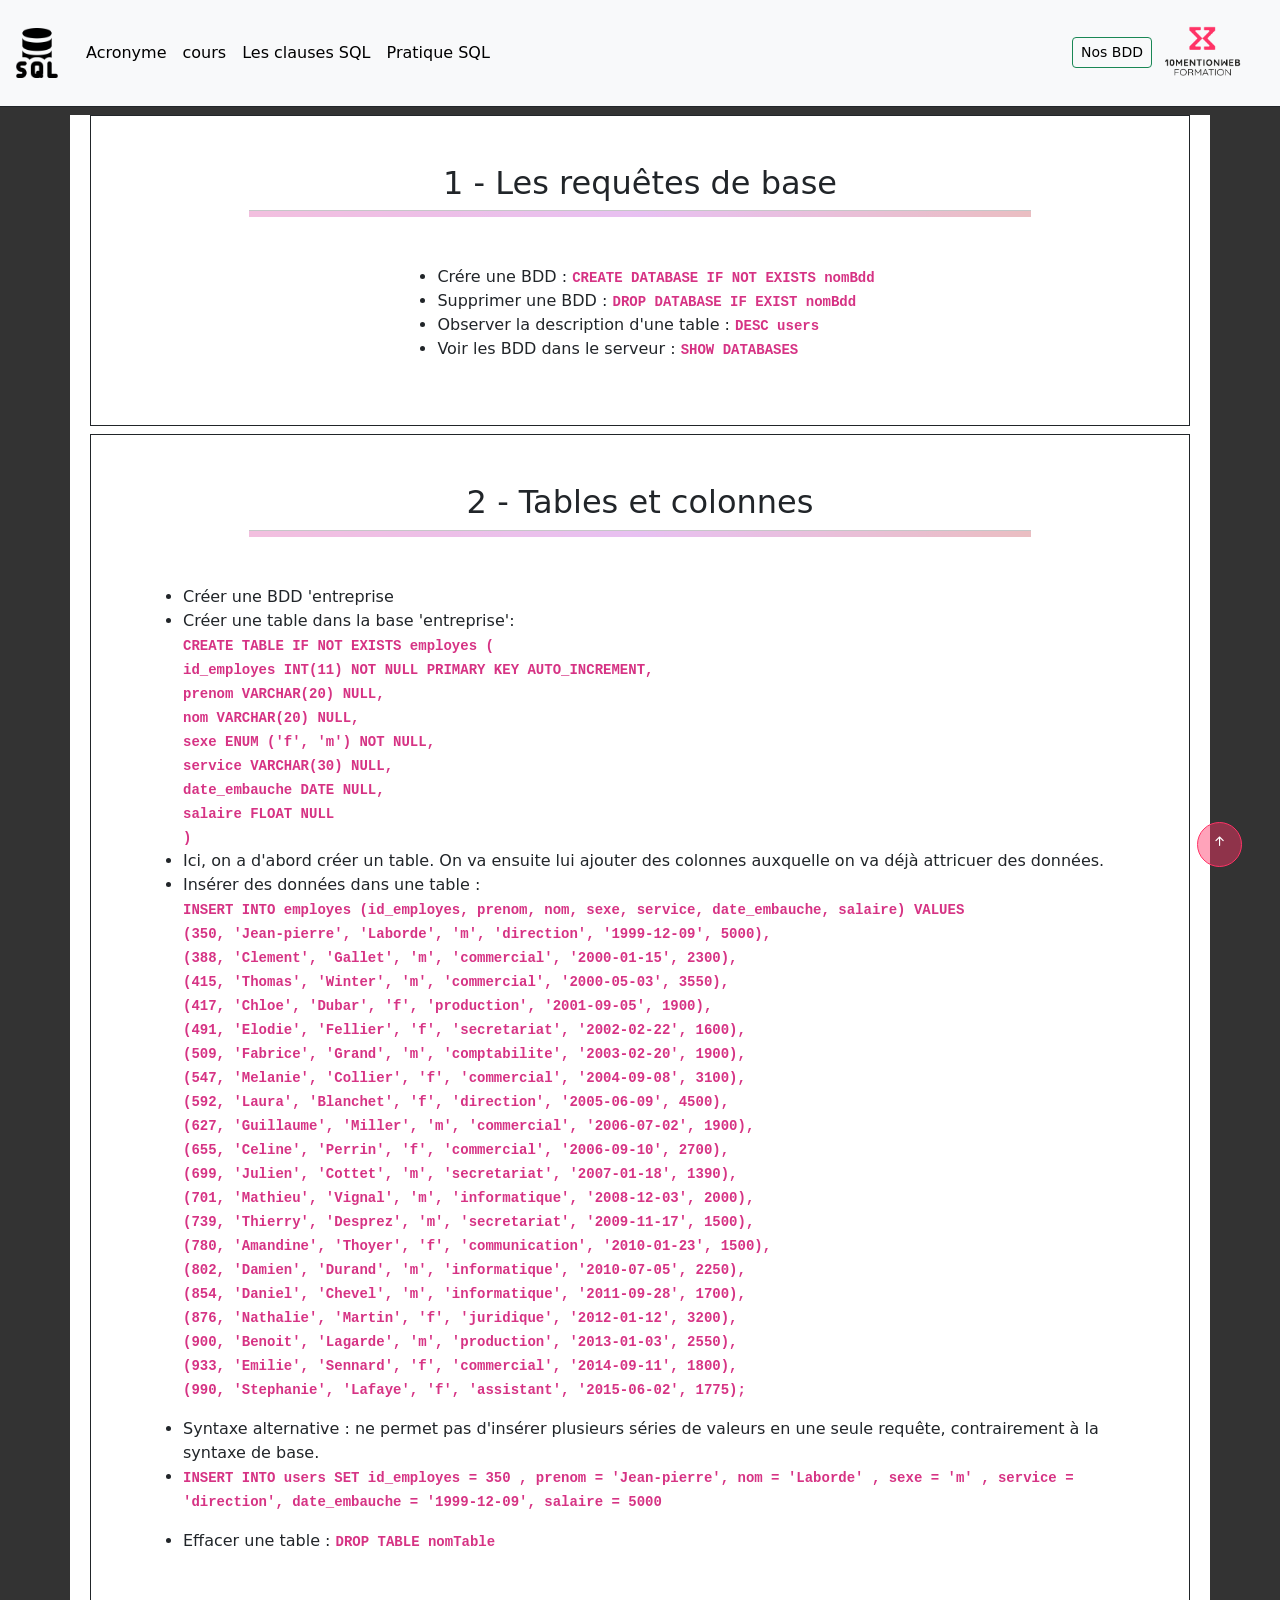
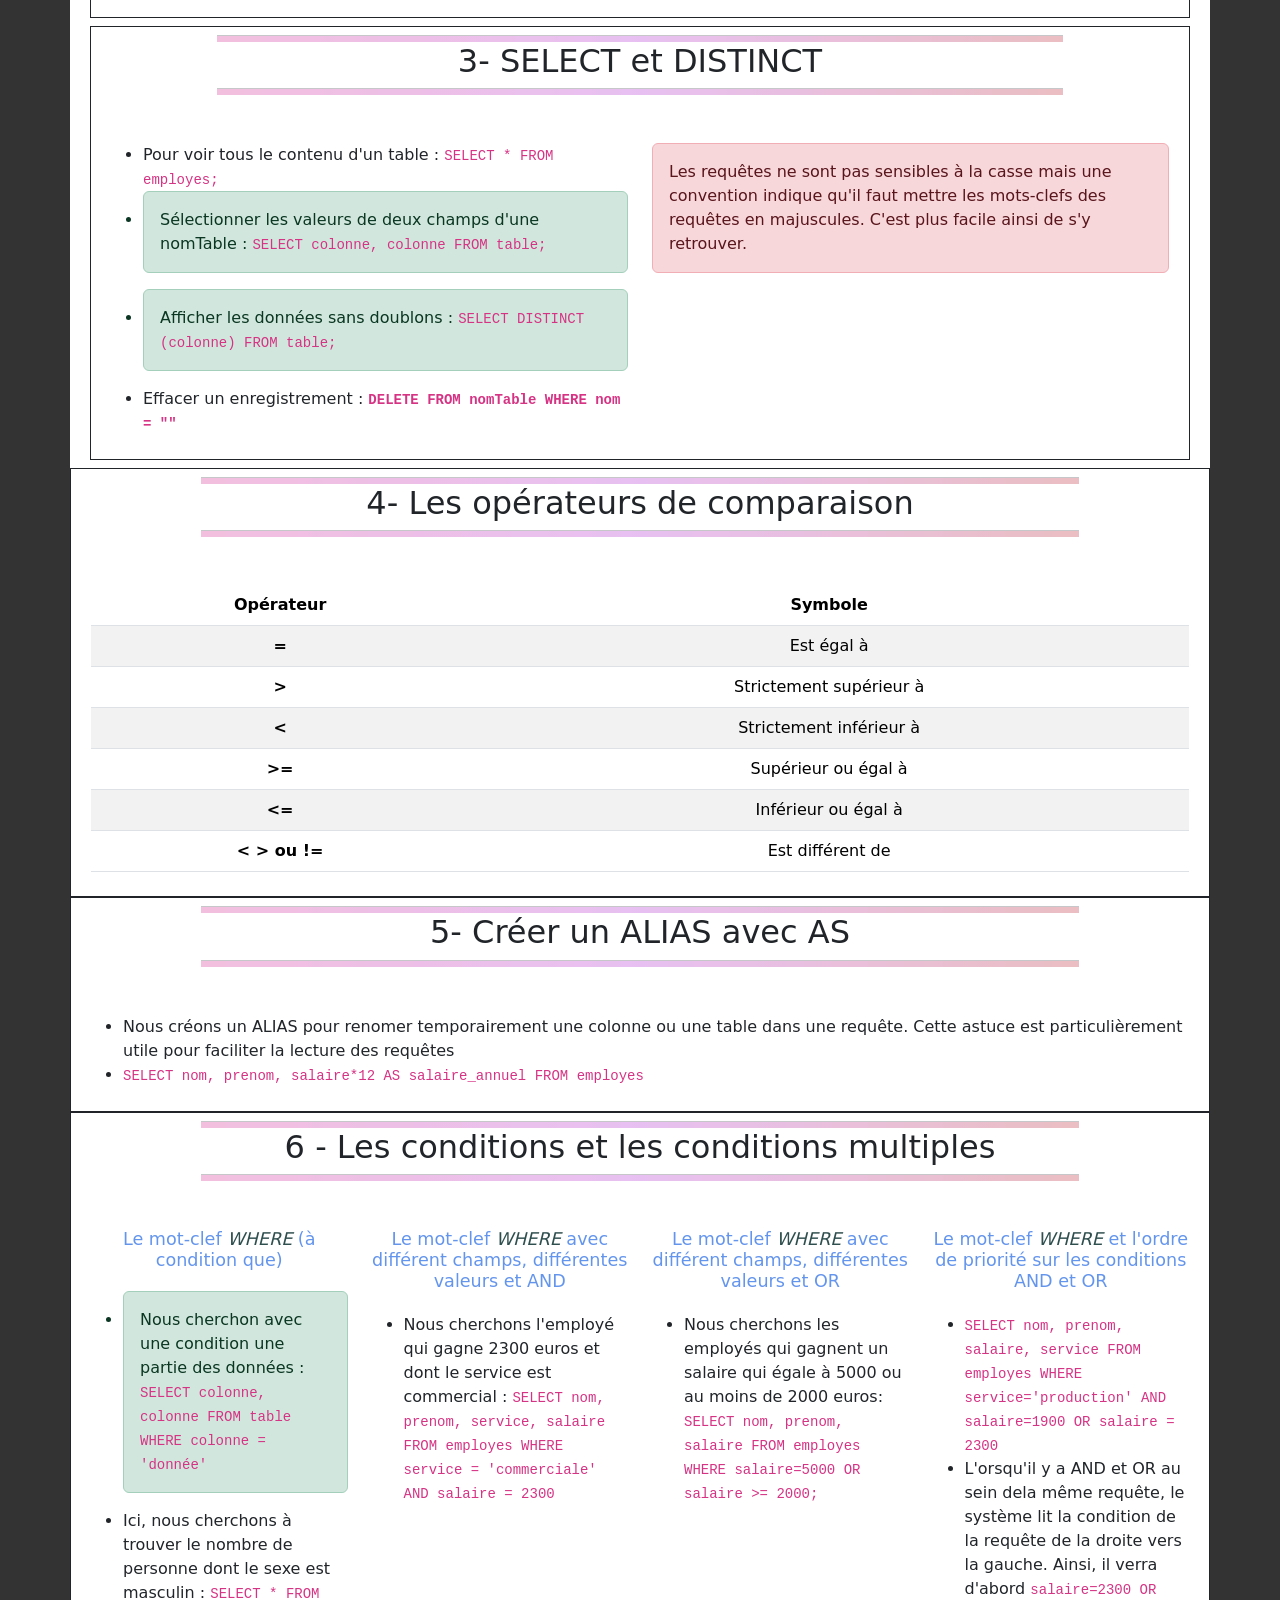
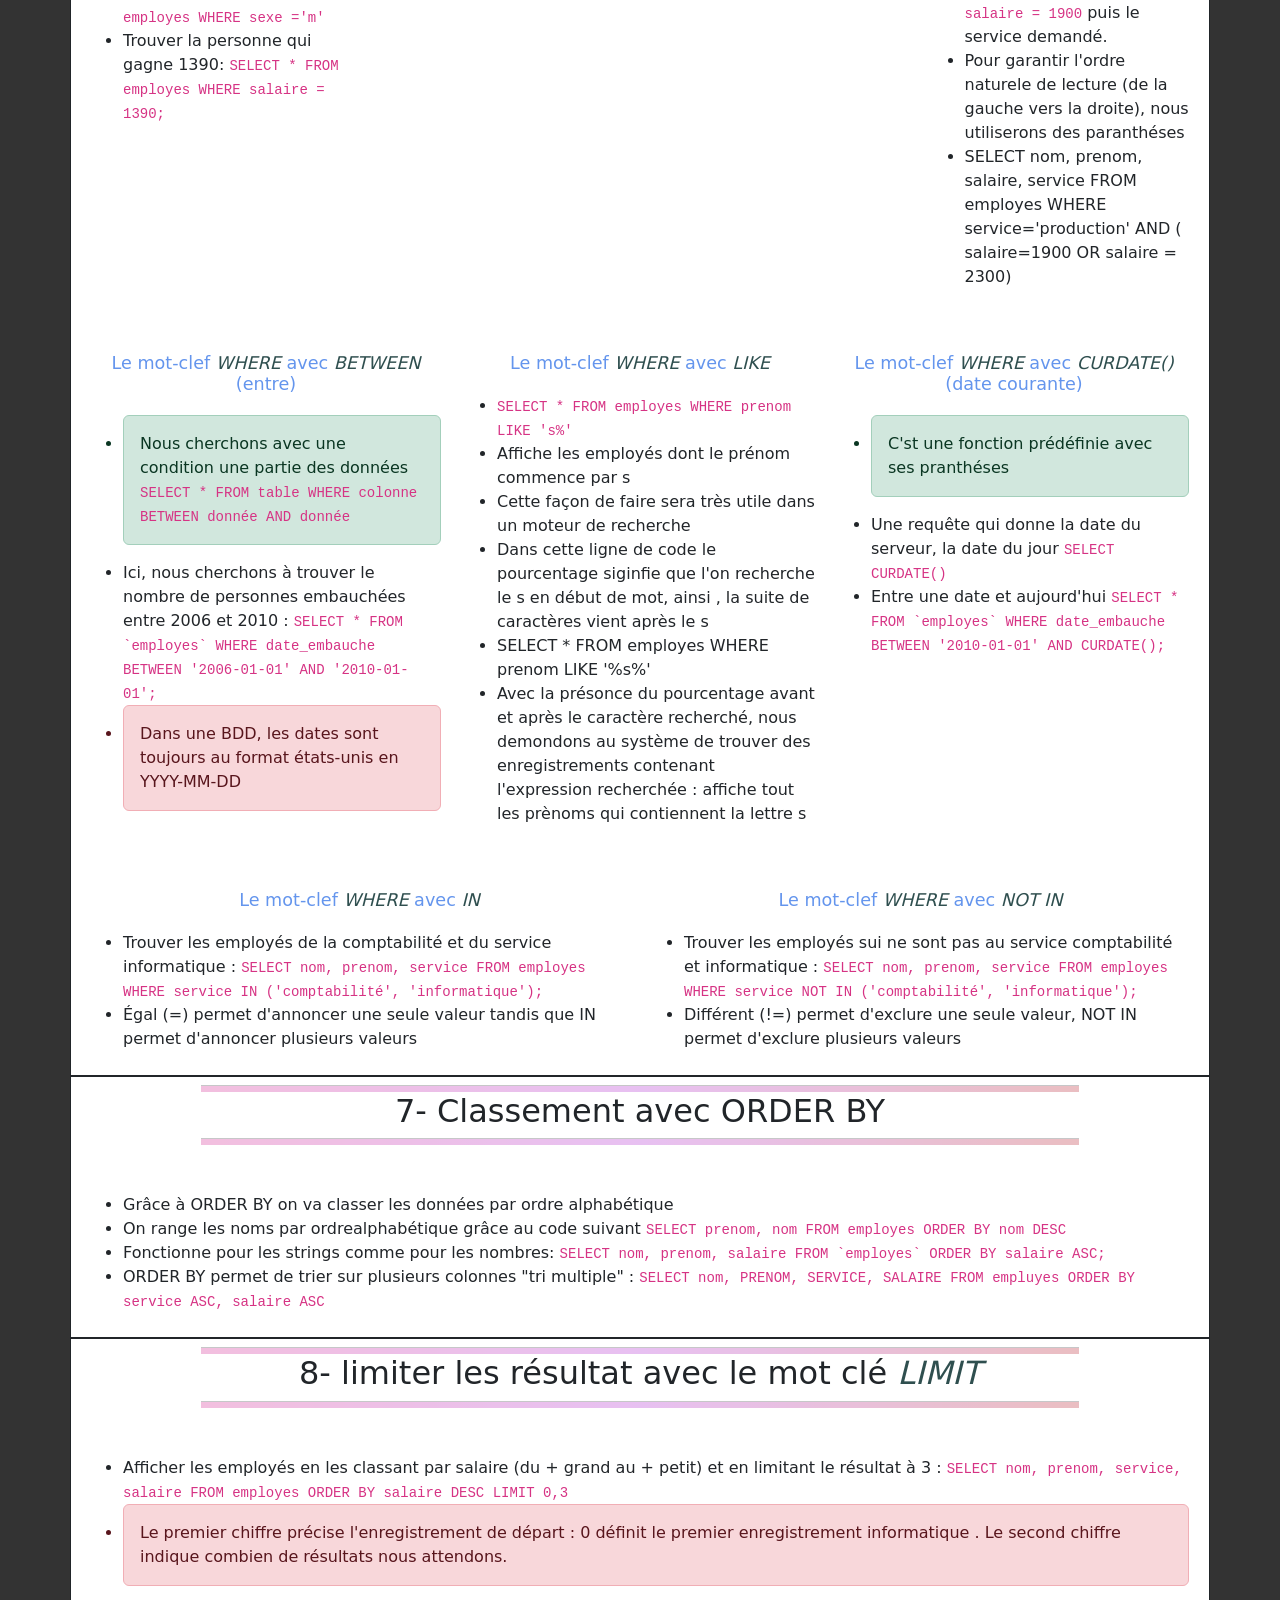
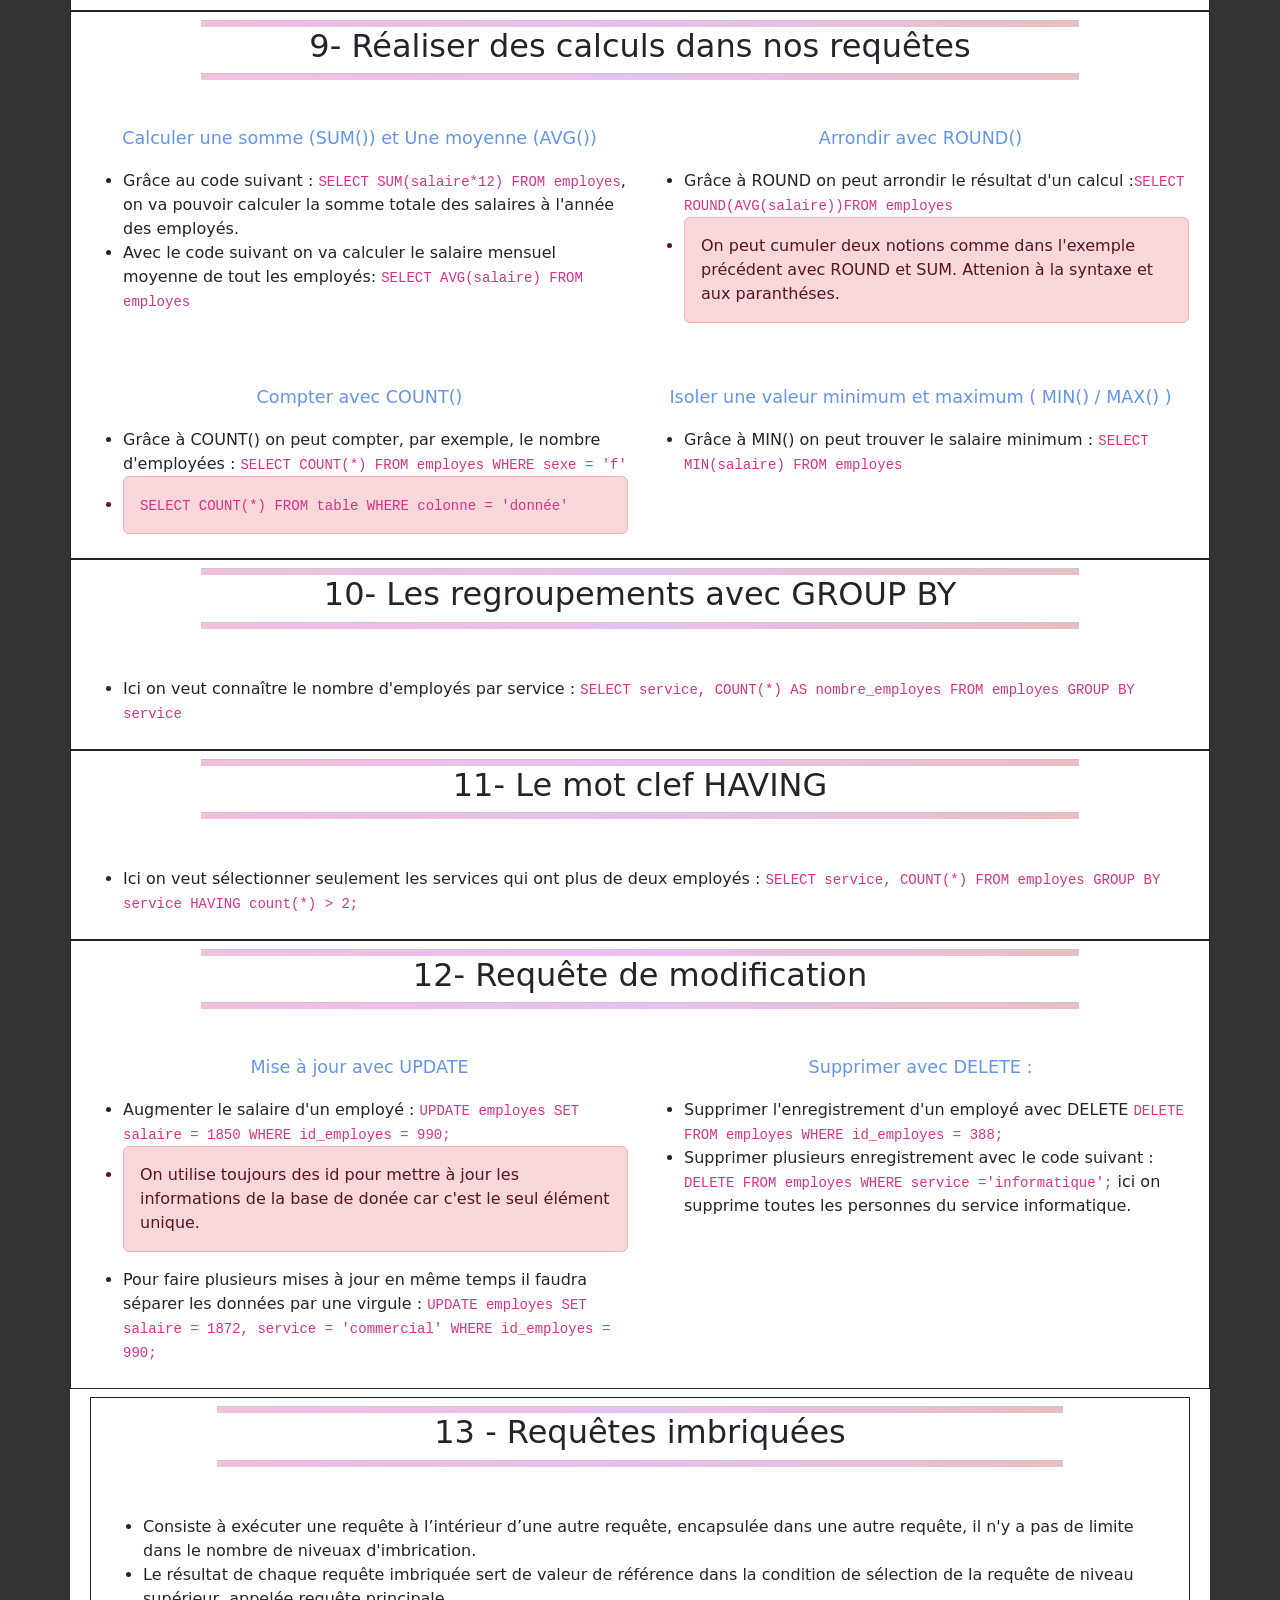
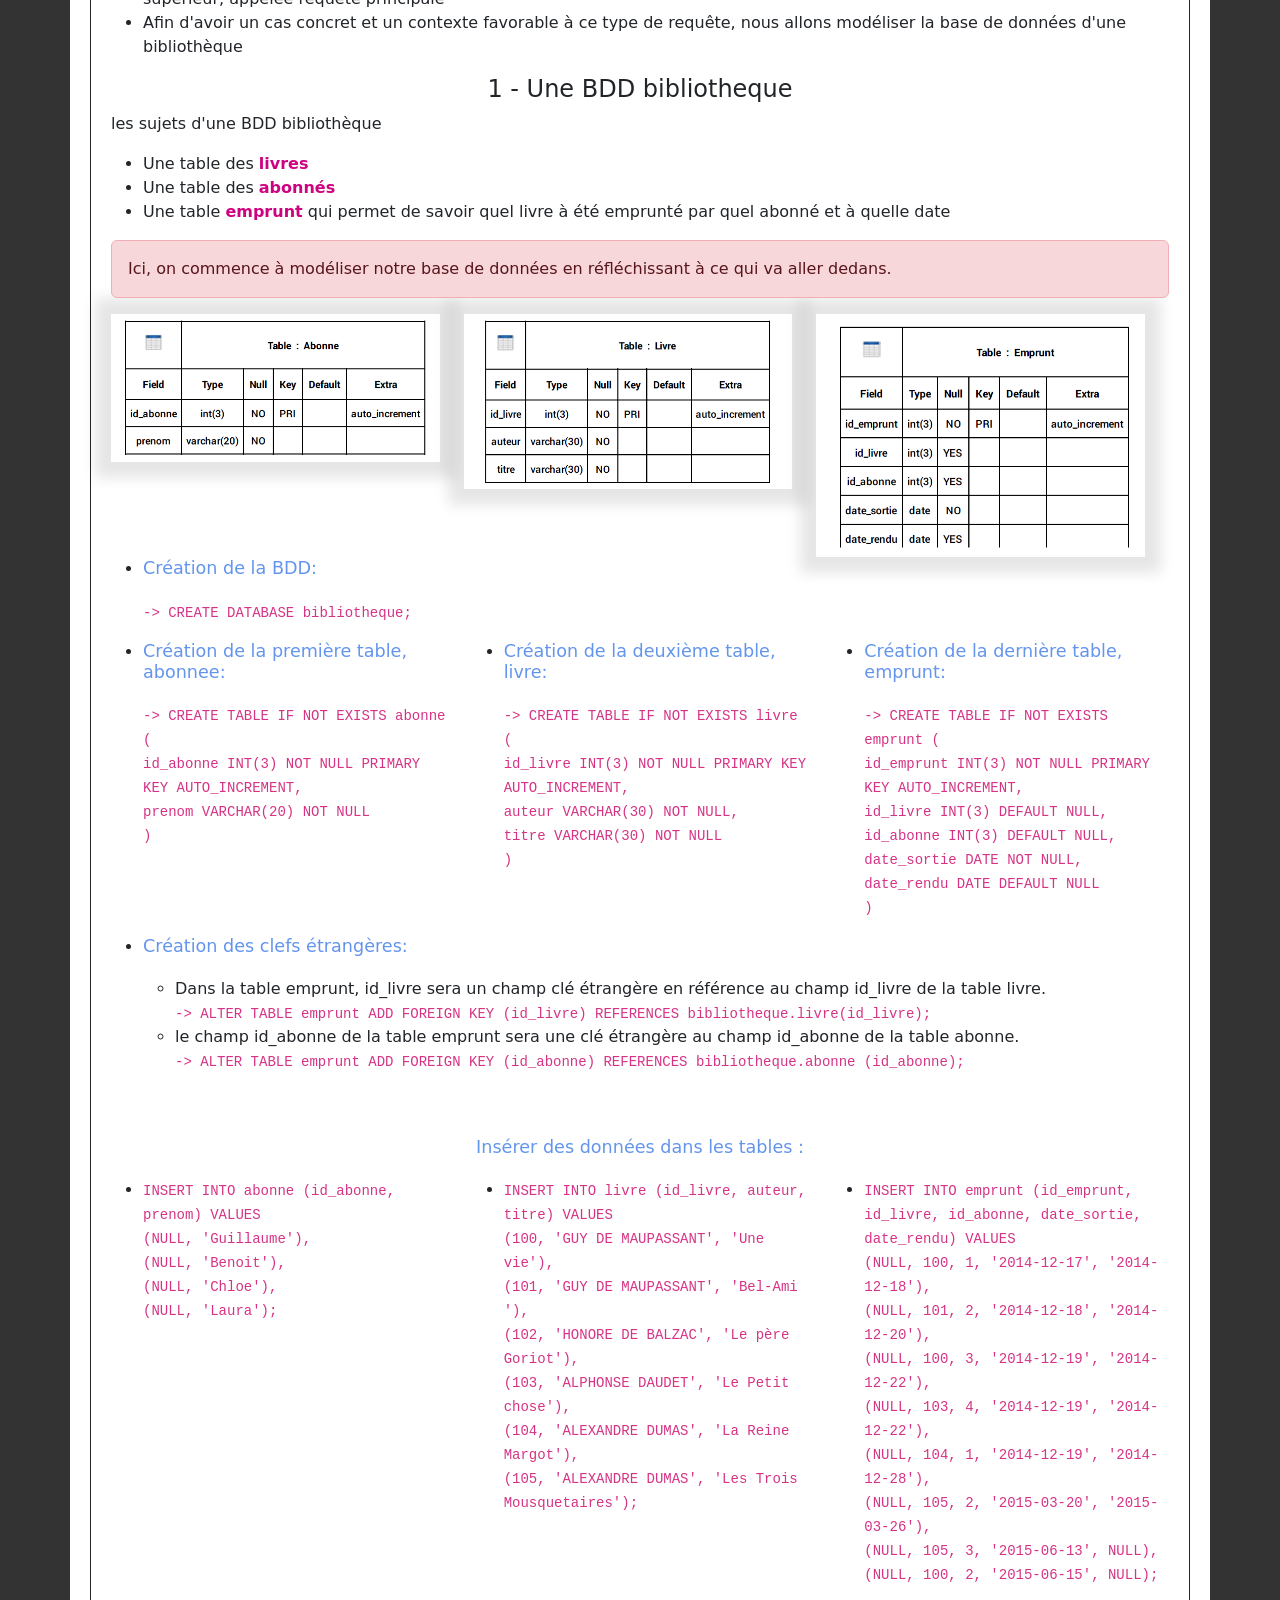
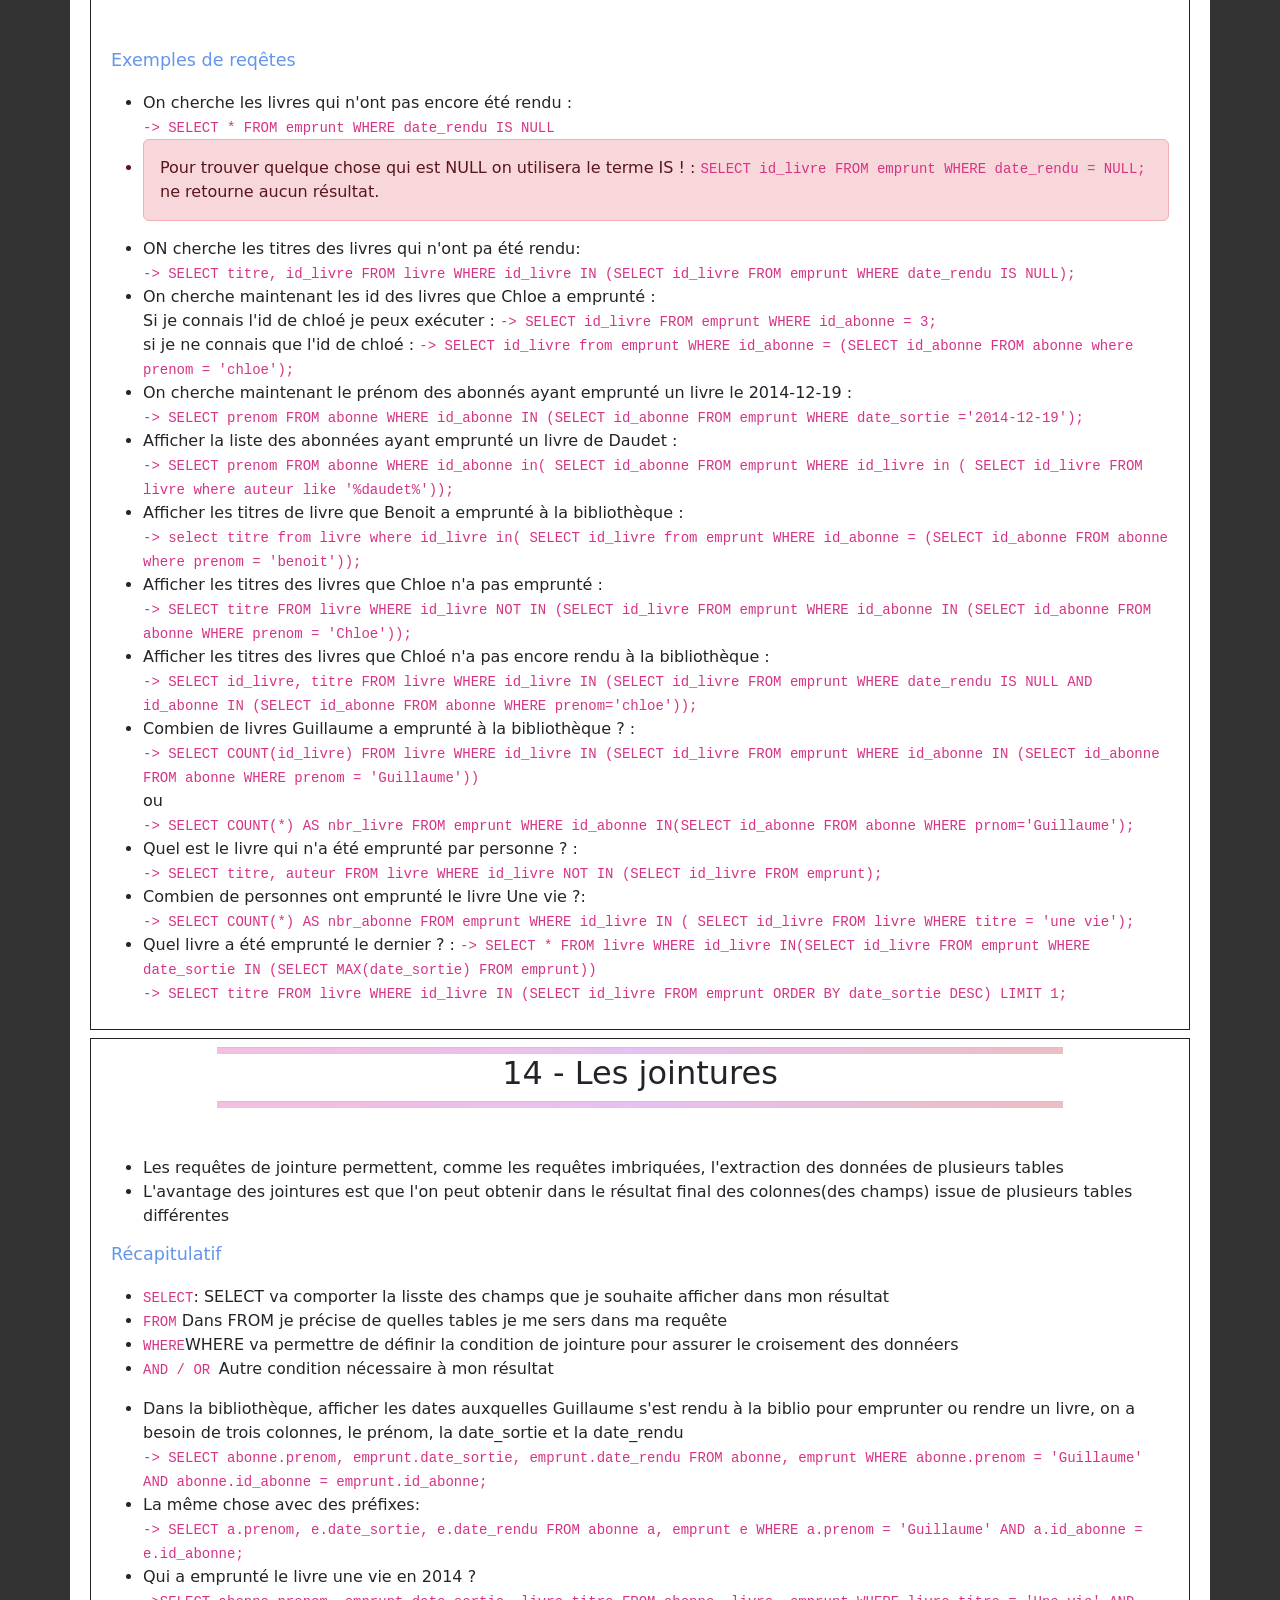
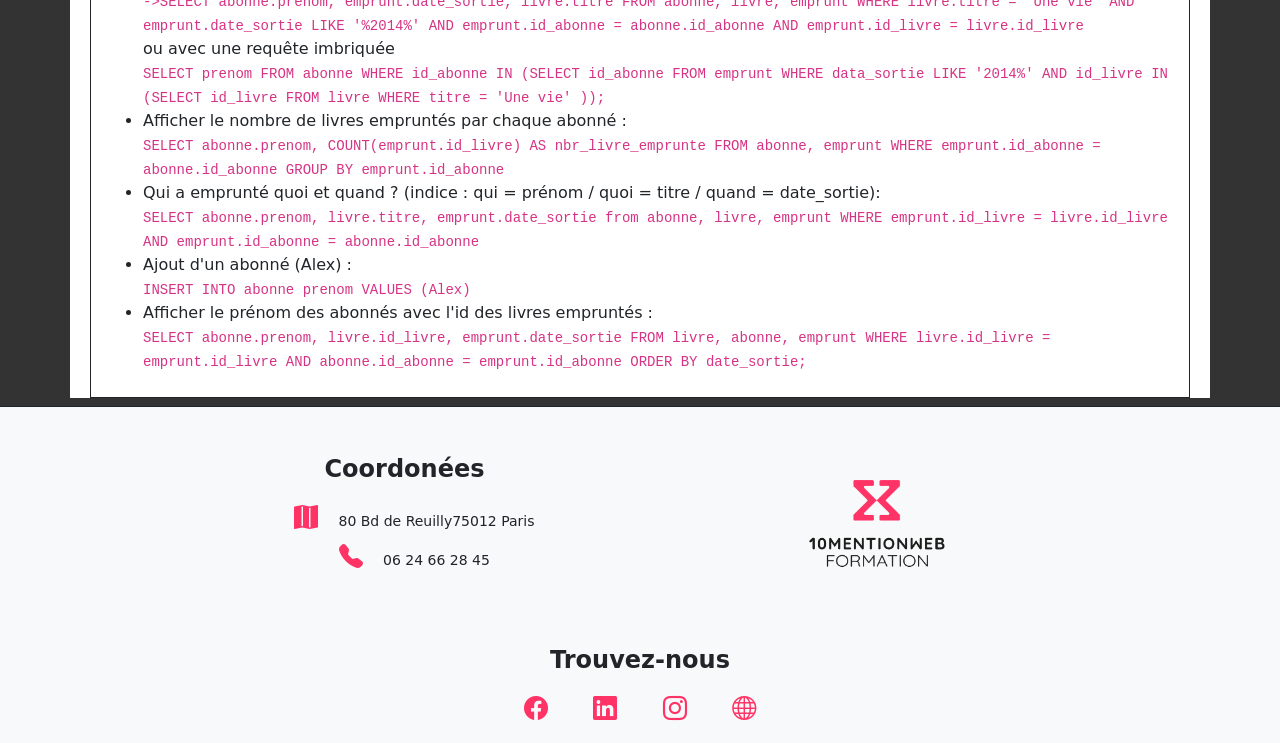
==== commit e4d08370: "terrage le 21-01-25 a 15h25" ====
--- a/SQL-Terrage/clause_sql.html
+++ b/SQL-Terrage/clause_sql.html
@@ -492,7 +492,7 @@
                             <h6>Création de la dernière table, emprunt:</h6>
                             <code>->  CREATE TABLE IF NOT EXISTS emprunt ( <br>
                                 id_emprunt INT(3) NOT NULL PRIMARY KEY AUTO_INCREMENT,  <br>
-                                id_livre INT(3) DEFAULT ,  <br>
+                                id_livre INT(3) DEFAULT NULL,  <br>
                                 id_abonne INT(3) DEFAULT NULL,  <br>
                                 date_sortie DATE NOT NULL,  <br>
                                 date_rendu DATE DEFAULT NULL  <br>
